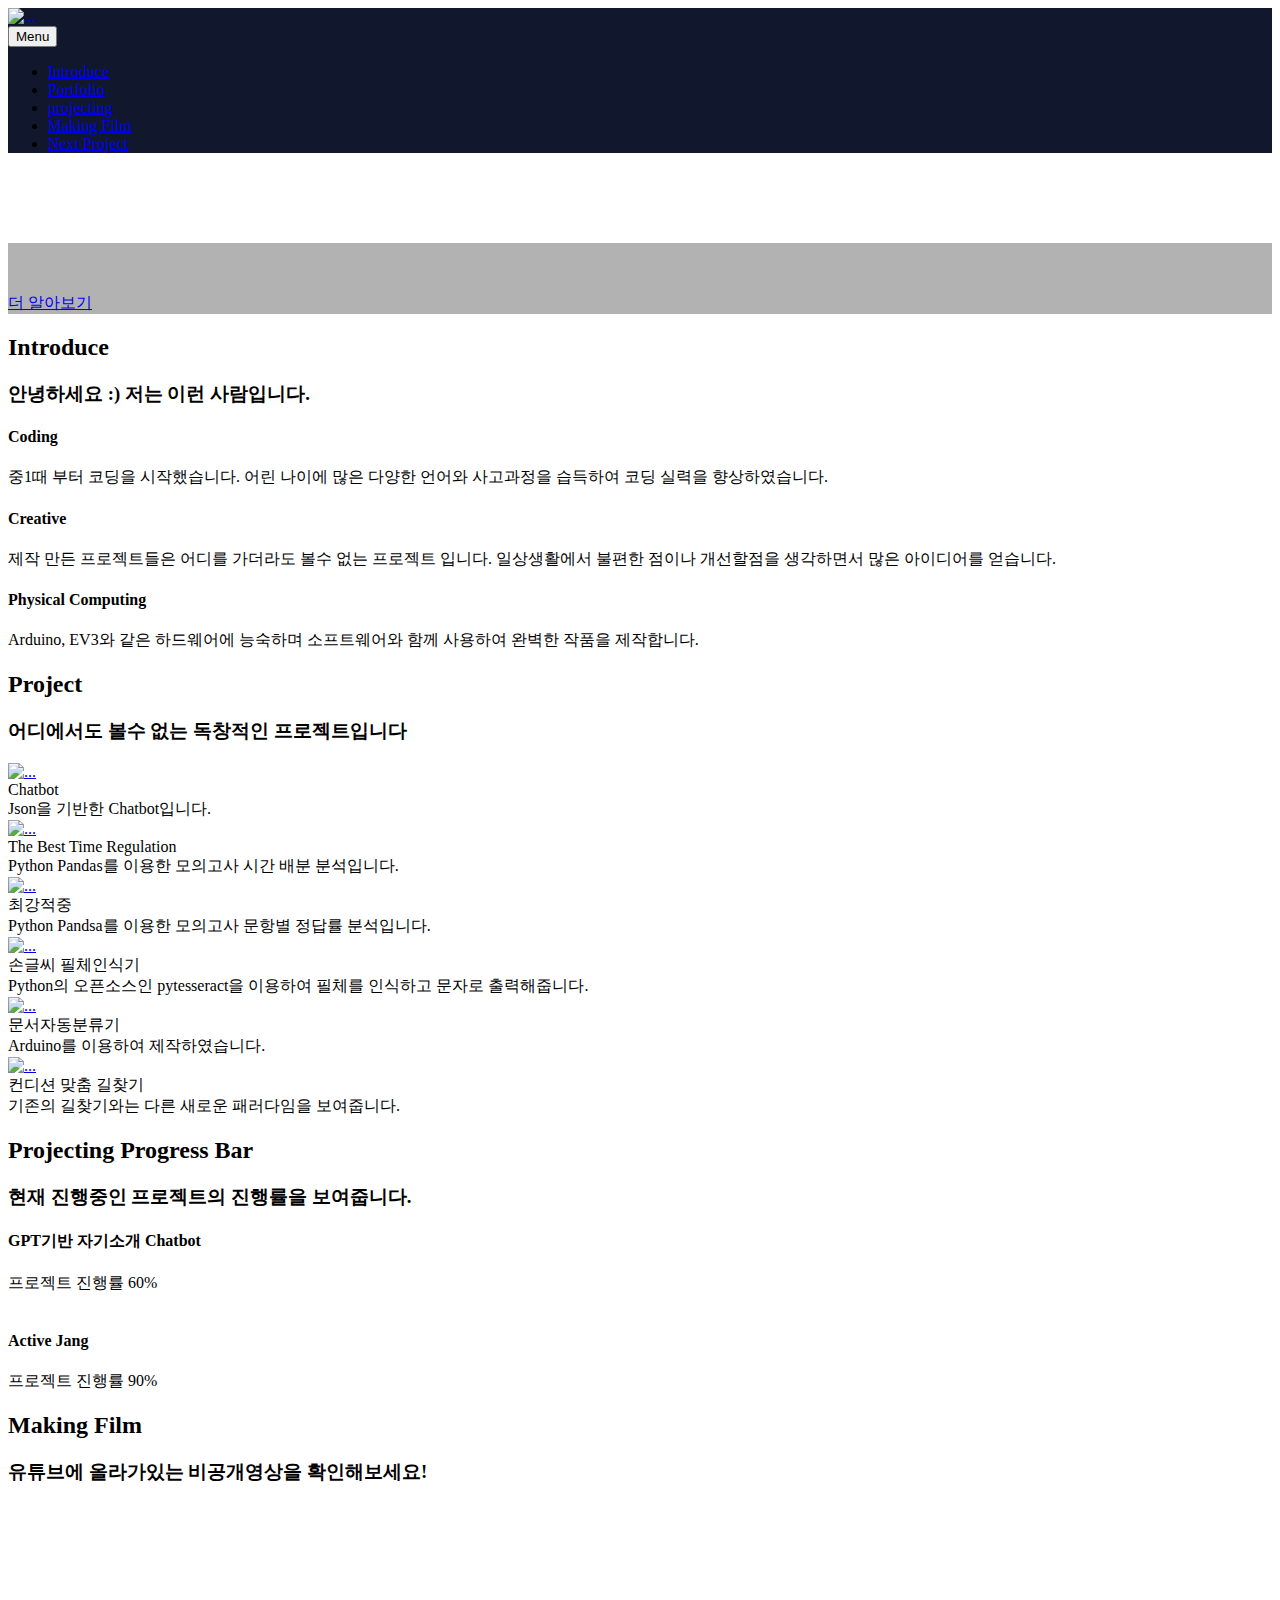
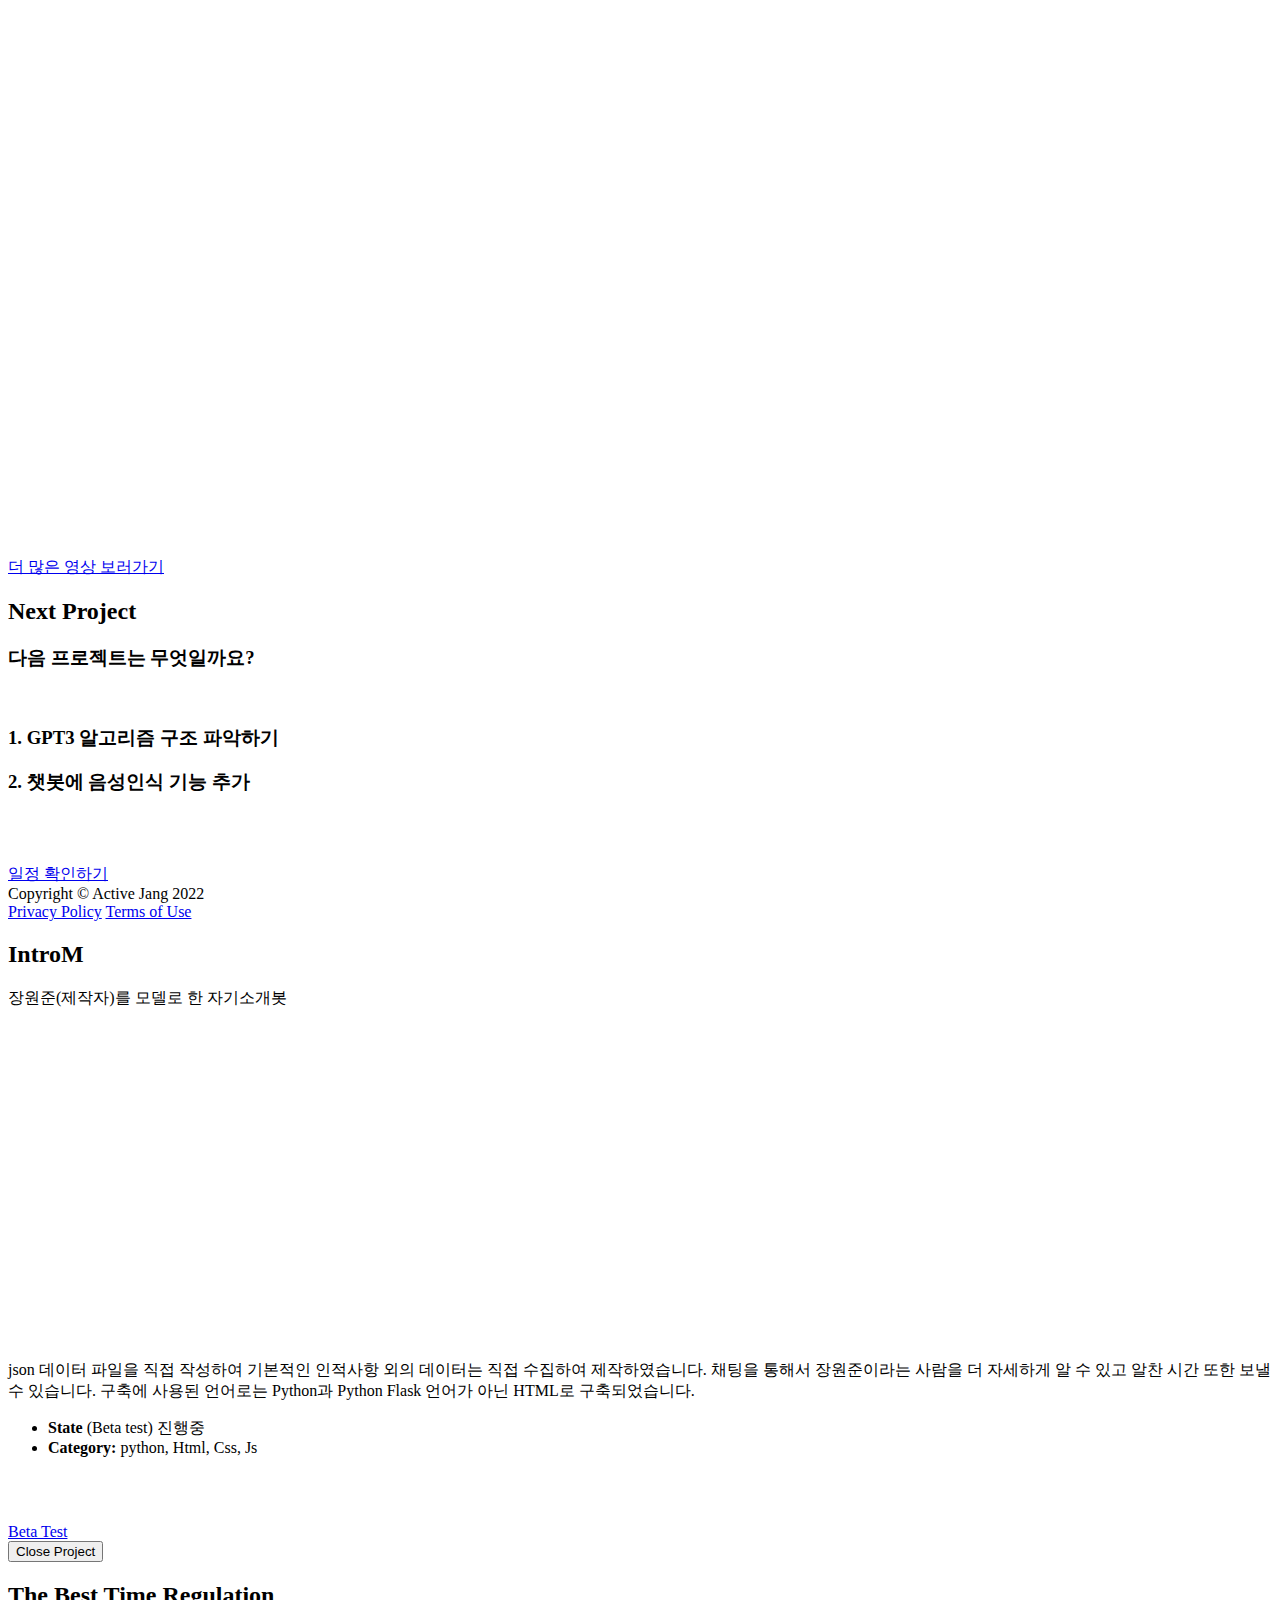
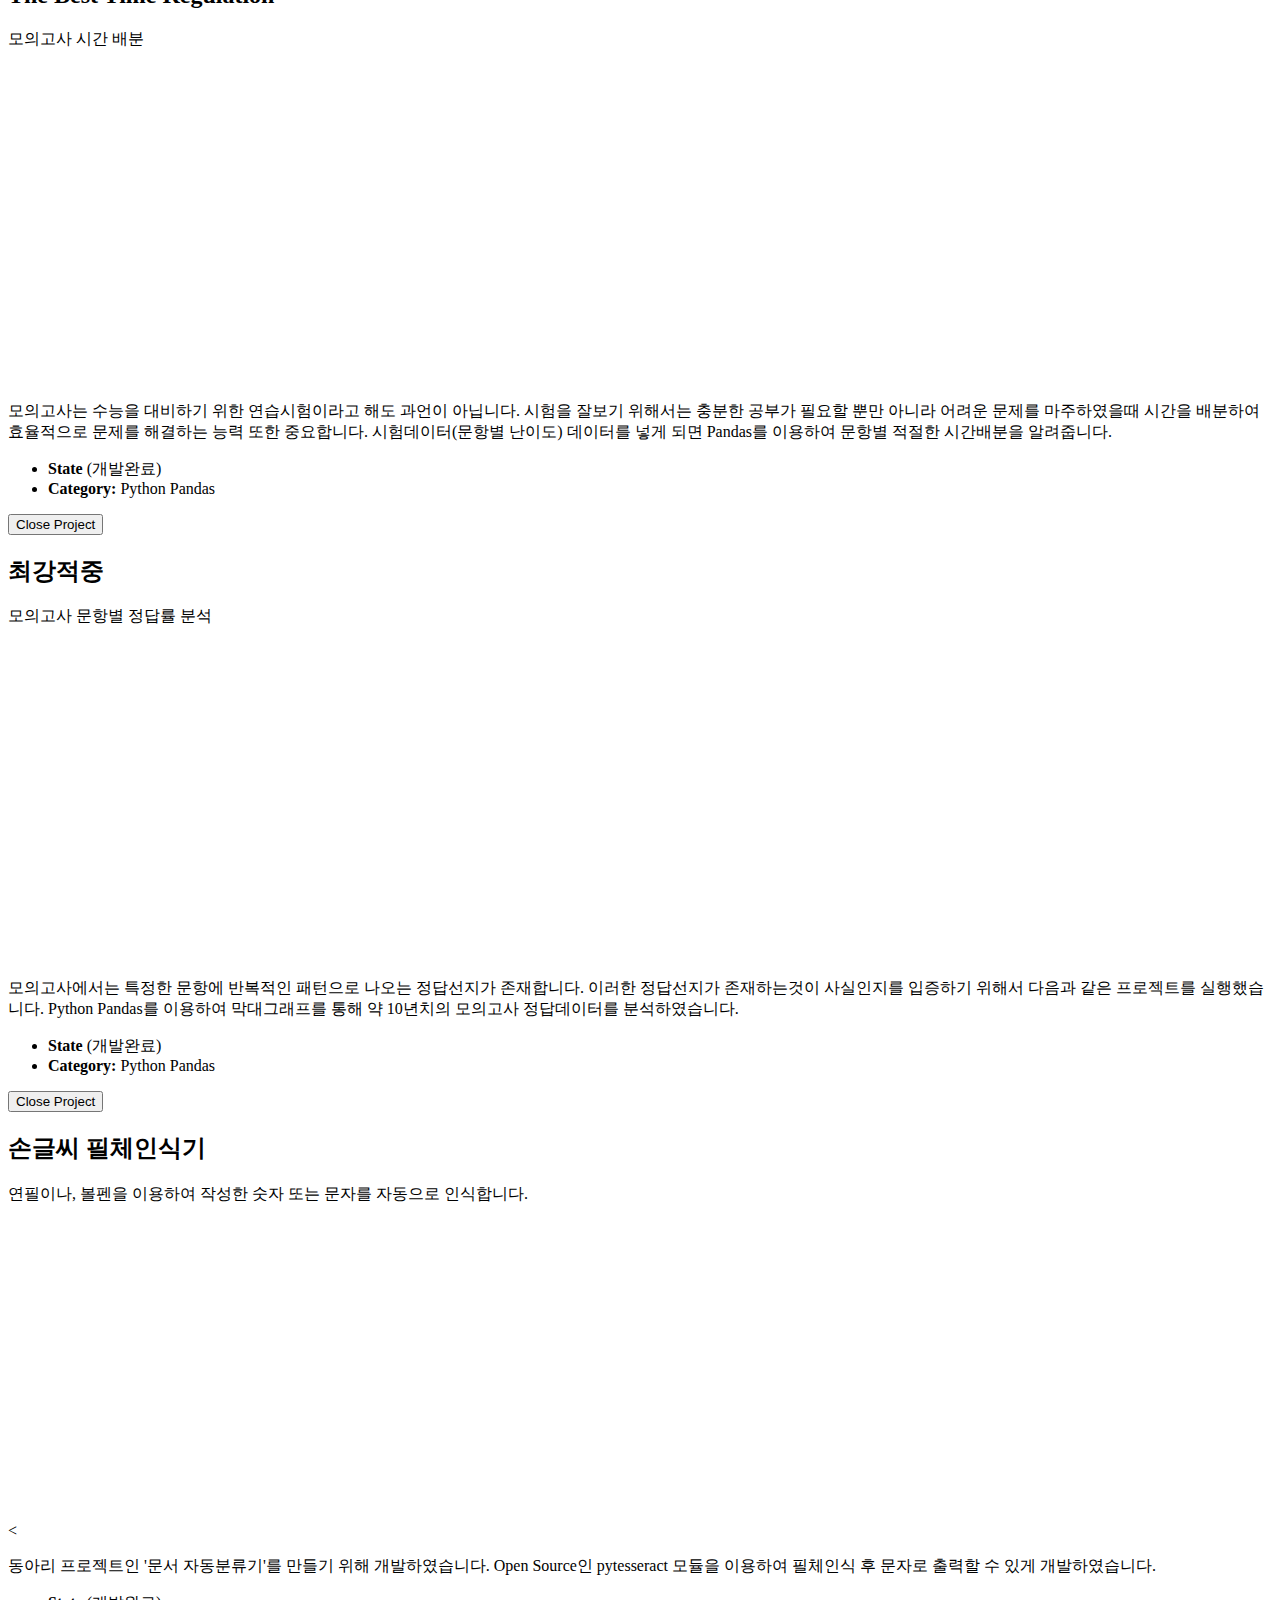
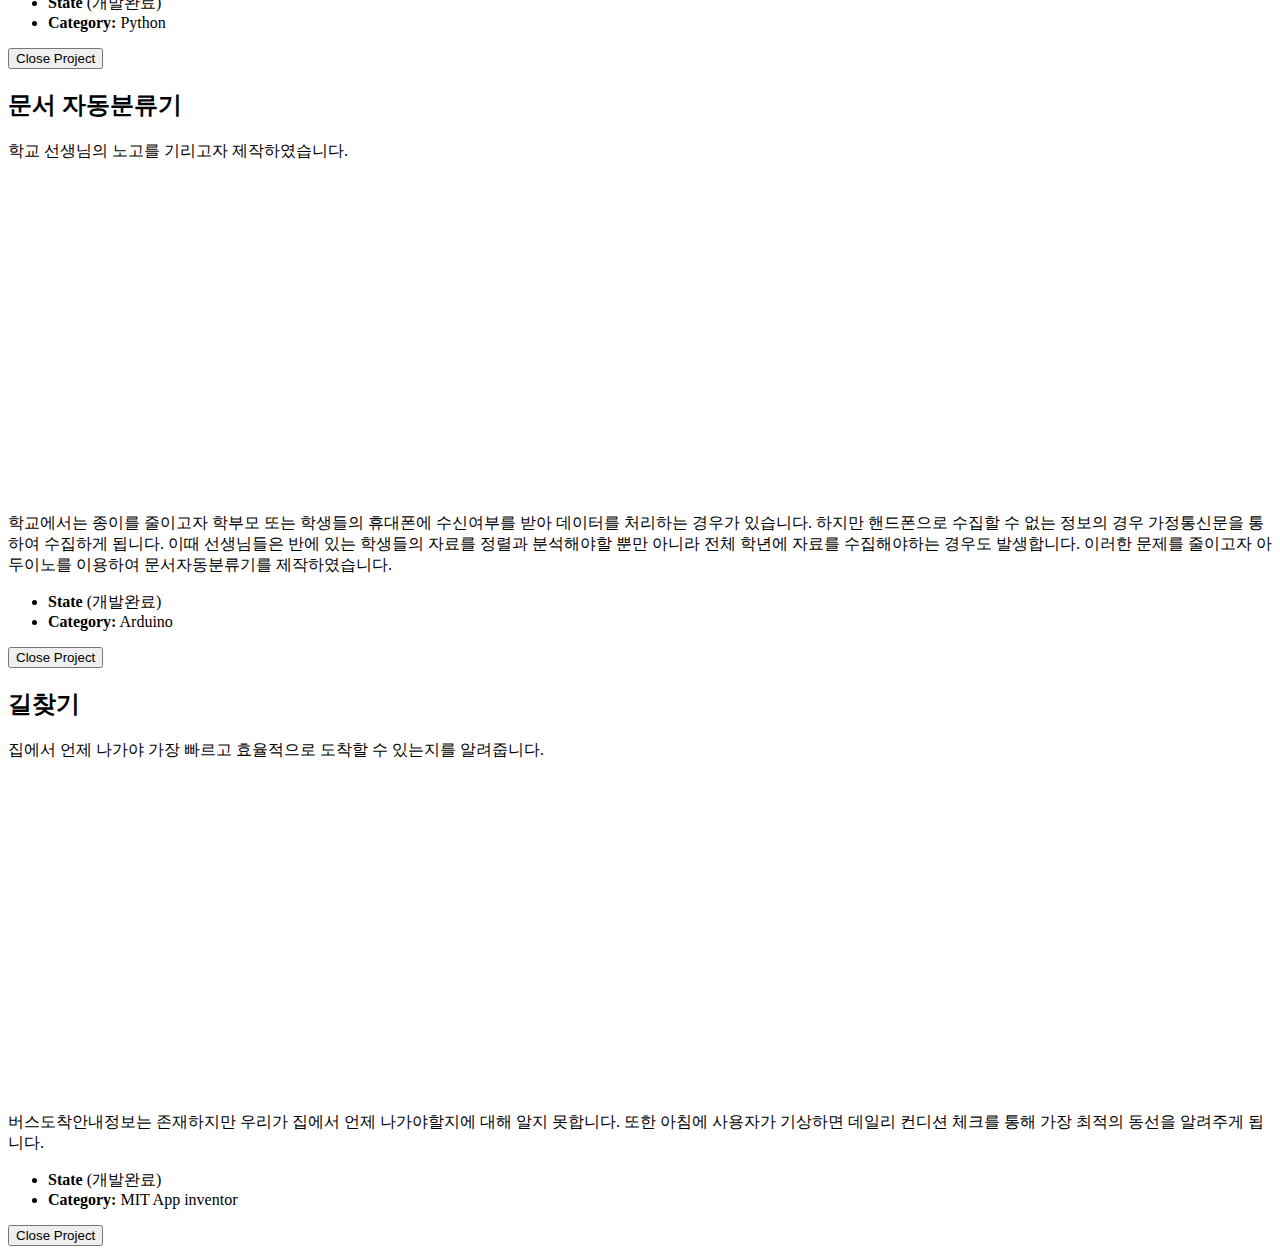
==== index.html @ ab9c8705 "wonjun chatbot 베타 버전 링크 버튼 추가 및 설정" ====
<!DOCTYPE html>
<html lang="en">
    <head>
        <meta charset="utf-8" />
        <meta name="viewport" content="width=device-width, initial-scale=1, shrink-to-fit=no" />
        <meta name="description" content="" />
        <meta name="author" content="" />
        <title>Active Jang</title>
        <!-- Favicon-->
        <link rel="icon" type="image/x-icon" href="wonjun_logo.png" />
        <!-- Font Awesome icons (free version)-->
        <script src="https://use.fontawesome.com/releases/v6.1.0/js/all.js" crossorigin="anonymous"></script>
        <!-- Google fonts-->
        <link href="https://fonts.googleapis.com/css?family=Montserrat:400,700" rel="stylesheet" type="text/css" />
        <link href="https://fonts.googleapis.com/css?family=Roboto+Slab:400,100,300,700" rel="stylesheet" type="text/css" />
        <!-- Core theme CSS (includes Bootstrap)-->
        <link href="styles.css" rel="stylesheet" />
    </head>
    <body id="page-top">
        <!-- Navigation-->
        <nav class="navbar navbar-expand-lg navbar-dark fixed-top" style="background-color: rgb(17, 24, 46);" id="mainNav">
            <a class="navbar-brand" href="#page-top"><img src="wonjun.png" alt="..." style="height:80px;"/></a>
            <div class="container">
                <button class="navbar-toggler" type="button" data-bs-toggle="collapse" data-bs-target="#navbarResponsive" aria-controls="navbarResponsive" aria-expanded="false" aria-label="Toggle navigation">
                    Menu
                    <i class="fas fa-bars ms-1"></i>
                </button>
                <div class="collapse navbar-collapse" id="navbarResponsive">
                    <ul class="navbar-nav text-uppercase ms-auto py-4 py-lg-0">
                        <li class="nav-item"><a class="nav-link" href="#Introduce">Introduce</a></li>
                        <li class="nav-item"><a class="nav-link" href="#portfolio">Portfolio</a></li>
                        <li class="nav-item"><a class="nav-link" href="#Projecting">projecting</a></li>
                        <li class="nav-item"><a class="nav-link" href="#Youtube">Making Film</a></li>
                        <li class="nav-item"><a class="nav-link" href="#Schedule">Next Project</a></li>
                    </ul>
                </div>
            </div>
        </nav>
        <!-- Masthead-->
        <header class="masthead" style="background-image: linear-gradient( rgba(0, 0, 0, 0.3), rgba(0, 0, 0, 0.3) ),url(img/header.jpg); margin-top:90px;">
            <div class="container">
                <div class="masthead-heading text-uppercase" style="padding-top: 50px;"></div>
                <a class="btn btn-primary btn-xl text-uppercase" href="#Introduce">더 알아보기</a>
            </div>
        </header>
        <!-- Introduce-->
        <section class="page-section" id="Introduce">
            <div class="container">
                <div class="text-center">
                    <h2 class="section-heading text-uppercase">Introduce</h2>
                    <h3 class="section-subheading text-muted">안녕하세요 :) 저는 이런 사람입니다.</h3>
                </div>
                <div class="row text-center">
                    <div class="col-md-4">
                        <span class="fa-stack fa-4x">
                            <i class="fa-solid fa-computer"></i>
                        </span>
                        <h4 class="my-3">Coding</h4>
                        <p class="text-muted">중1때 부터 코딩을 시작했습니다. 어린 나이에 많은 다양한 언어와 사고과정을 습득하여 코딩 실력을 향상하였습니다.</p>
                    </div>
                    <div class="col-md-4">
                        <span class="fa-stack fa-4x">
                            <i class="fa-sharp fa-solid fa-lightbulb"></i>
                        </span>
                        <h4 class="my-3">Creative</h4>
                        <p class="text-muted">제작 만든 프로젝트들은 어디를 가더라도 볼수 없는 프로젝트 입니다. 일상생활에서 불편한 점이나 개선할점을 생각하면서 많은 아이디어를 얻습니다.</p>
                    </div>
                    <div class="col-md-4">
                        <span class="fa-stack fa-4x">
                            <i class="fa-solid fa-microchip"></i>
                        </span>
                        <h4 class="my-3">Physical Computing</h4>
                        <p class="text-muted">Arduino, EV3와 같은 하드웨어에 능숙하며 소프트웨어와 함께 사용하여 완벽한 작품을 제작합니다.</p>
                    </div>
                </div>
            </div>
        </section>
        <!-- Portfolio Grid-->
        <section class="page-section bg-light" id="portfolio">
            <div class="container">
                <div class="text-center">
                    <h2 class="section-heading text-uppercase">Project</h2>
                    <h3 class="section-subheading text-muted">어디에서도 볼수 없는 독창적인 프로젝트입니다</h3>
                </div>
                <div class="row">
                    <div class="col-lg-4 col-sm-6 mb-4">
                        <!-- Portfolio item 1-->
                        <div class="portfolio-item">
                            <a class="portfolio-link" data-bs-toggle="modal" href="#portfolioModal1">
                                <div class="portfolio-hover">
                                    <div class="portfolio-hover-content"><i class="fas fa-plus fa-3x"></i></div>
                                </div>
                                <img class="img-fluid" src="img/portfolio/1.jpg" alt="..." />
                            </a>
                            <div class="portfolio-caption">
                                <div class="portfolio-caption-heading">Chatbot</div>
                                <div class="portfolio-caption-subheading text-muted">Json을 기반한 Chatbot입니다.</div>
                            </div>
                        </div>
                    </div>
                    <div class="col-lg-4 col-sm-6 mb-4">
                        <!-- Portfolio item 2-->
                        <div class="portfolio-item">
                            <a class="portfolio-link" data-bs-toggle="modal" href="#portfolioModal2">
                                <div class="portfolio-hover">
                                    <div class="portfolio-hover-content"><i class="fas fa-plus fa-3x"></i></div>
                                </div>
                                <img class="img-fluid" src="img/portfolio/2.jpg" alt="..." />
                            </a>
                            <div class="portfolio-caption">
                                <div class="portfolio-caption-heading">The Best Time Regulation</div>
                                <div class="portfolio-caption-subheading text-muted">Python Pandas를 이용한 모의고사 시간 배분 분석입니다.</div>
                            </div>
                        </div>
                    </div>
                    <div class="col-lg-4 col-sm-6 mb-4">
                        <!-- Portfolio item 3-->
                        <div class="portfolio-item">
                            <a class="portfolio-link" data-bs-toggle="modal" href="#portfolioModal3">
                                <div class="portfolio-hover">
                                    <div class="portfolio-hover-content"><i class="fas fa-plus fa-3x"></i></div>
                                </div>
                                <img class="img-fluid" src="img/portfolio/3.jpg" alt="..." />
                            </a>
                            <div class="portfolio-caption">
                                <div class="portfolio-caption-heading">최강적중</div>
                                <div class="portfolio-caption-subheading text-muted">Python Pandsa를 이용한 모의고사 문항별 정답률 분석입니다.</div>
                            </div>
                        </div>
                    </div>
                    <div class="col-lg-4 col-sm-6 mb-4 mb-lg-0">
                        <!-- Portfolio item 4-->
                        <div class="portfolio-item">
                            <a class="portfolio-link" data-bs-toggle="modal" href="#portfolioModal4">
                                <div class="portfolio-hover">
                                    <div class="portfolio-hover-content"><i class="fas fa-plus fa-3x"></i></div>
                                </div>
                                <img class="img-fluid" src="img/portfolio/4.jpg" alt="..." />
                            </a>
                            <div class="portfolio-caption">
                                <div class="portfolio-caption-heading">손글씨 필체인식기</div>
                                <div class="portfolio-caption-subheading text-muted">Python의 오픈소스인 pytesseract을 이용하여 필체를 인식하고 문자로 출력해줍니다.</div>
                            </div>
                        </div>
                    </div>
                    <div class="col-lg-4 col-sm-6 mb-4 mb-sm-0">
                        <!-- Portfolio item 5-->
                        <div class="portfolio-item">
                            <a class="portfolio-link" data-bs-toggle="modal" href="#portfolioModal5">
                                <div class="portfolio-hover">
                                    <div class="portfolio-hover-content"><i class="fas fa-plus fa-3x"></i></div>
                                </div>
                                <img class="img-fluid" src="img/portfolio/5.jpg" alt="..." />
                            </a>
                            <div class="portfolio-caption">
                                <div class="portfolio-caption-heading">문서자동분류기</div>
                                <div class="portfolio-caption-subheading text-muted">Arduino를 이용하여 제작하였습니다.</div>
                            </div>
                        </div>
                    </div>
                    <div class="col-lg-4 col-sm-6">
                        <!-- Portfolio item 6-->
                        <div class="portfolio-item">
                            <a class="portfolio-link" data-bs-toggle="modal" href="#portfolioModal6">
                                <div class="portfolio-hover">
                                    <div class="portfolio-hover-content"><i class="fas fa-plus fa-3x"></i></div>
                                </div>
                                <img class="img-fluid" src="img/portfolio/6.jpg" alt="..." />
                            </a>
                            <div class="portfolio-caption">
                                <div class="portfolio-caption-heading">컨디션 맞춤 길찾기</div>
                                <div class="portfolio-caption-subheading text-muted">기존의 길찾기와는 다른 새로운 패러다임을 보여줍니다.</div>
                            </div>
                        </div>
                    </div>
                </div>
            </div>
        </section>
       
        <!--Projecting-->
        <section class="page-section" id="Projecting">
        <div class="text-center">
            <div class="container">
                <h2 class="section-heading text-uppercase">Projecting Progress Bar</h2>
                <h3 class="section-subheading text-muted">현재 진행중인 프로젝트의 진행률을 보여줍니다.</h3>
                <h4 class="my-3">GPT기반 자기소개 Chatbot</h4>
                <div class="progress">
                  <div class="progress-bar progress-bar-striped active" role="progressbar" aria-valuenow="60" aria-valuemin="0" aria-valuemax="100" style="width:60%">
                    프로젝트 진행률 60%
                  </div>
                </div>
              </div>
            </div>
        
            <!--간격조절용 투명블럭 삽입-->
            <table width="10"><tbody><tr><td width="10" height="10" ></tr></tbody></table> 
        <div class="text-center">
                <div class="container">
                    <h4 class="my-3">Active Jang</h4>
                    <div class="progress">
                      <div class="progress-bar progress-bar-striped active" role="progressbar" aria-valuenow="90" aria-valuemin="0" aria-valuemax="100" style="width:90%">
                        프로젝트 진행률 90%
                      </div>
                    </div>
                  </div>
                </div>
        </section>
    
        <!--Making Film-->
        <section class="page-section bg-light" id="Youtube">
            <div class="text-center">
                <div class="container">
                    <h2 class="my-3">Making Film</h2>
                    <h3 class="section-subheading text-muted">유튜브에 올라가있는 비공개영상을 확인해보세요!</h3> 
                    <iframe width="960" height="600" src="https://www.youtube.com/embed/Z-YYnMnHJx0" title="YouTube video player" frameborder="0" allow="accelerometer; autoplay; clipboard-write; encrypted-media; gyroscope; picture-in-picture; web-share" allowfullscreen></iframe>
                </div>
            </div>
            <div class="container">
                <div class="text-center">
                    <div class="masthead-heading text-uppercase" style="padding-top: 50px;"></div>
                    <a class="btn btn-primary btn-xl text-uppercase" href="https://youtube.com/playlist?list=PLxdxzl8yb8vx8-7C0-GMk5qx7IYs1nNMx" target="blank">더 많은 영상 보러가기</a>
                 </div>
            </div>
         </section>
      


         <!--schedule-->
                <section class="page-section bg-light" id="Schedule">
                    <div class="text-center">
                        <div class="container">
                            <h2 class="my-3">Next Project</h2>
                            <h3 class="section-subheading text-muted">다음 프로젝트는 무엇일까요?</h3> 
                            <table width="10"><tbody><tr><td width="10" height="10" ></tr></tbody></table> 
                            <h3 class="my-3">1. GPT3 알고리즘 구조 파악하기</h3>
                            <h3 class="my-3">2. 챗봇에 음성인식 기능 추가</h3>
                        </div>
                    <div class="text-center">
                        <div class="masthead-heading text-uppercase" style="padding-top: 50px;"></div>
                        <a class="btn btn-primary btn-xl text-uppercase" href="https://www.instagram.com/developer_wonjunjang/" target="blank">일정 확인하기</a>
                    </div>
                </div>
            

     </section>
        
        <!-- 맨밑에-->
        <footer class="footer py-4">
            <div class="container">
                <div class="row align-items-center">
                    <div class="col-lg-4 text-lg-start">Copyright &copy; Active Jang 2022</div>
                        <div class="col-lg-4 text-lg-end">
                            <a class="link-dark text-decoration-none me-3" href="#!">Privacy Policy</a>
                            <a class="link-dark text-decoration-none" href="#!">Terms of Use</a>
                        </div>
                </div>
            </div>
        </footer>





        <!-- 포트폴리오 상세모델 Modals-->
        <!-- Portfolio item 1 modal popup-->
        <div class="portfolio-modal modal fade" id="portfolioModal1" tabindex="-1" role="dialog" aria-hidden="true">
            <div class="modal-dialog">
                <div class="modal-content">
                    <div class="close-modal" data-bs-dismiss="modal"><i class="fa-solid fa-xmark"></i></div>
                    <div class="container">
                        <div class="row justify-content-center">
                            <div class="col-lg-8">
                                <div class="modal-body">
                                    <!-- Project details-->
                                    <h2 class="text-uppercase">IntroM</h2>
                                    <p class="item-intro text-muted">장원준(제작자)를 모델로 한 자기소개봇</p>
                                    <iframe width="560" height="315" src="https://www.youtube.com/embed/MR8uX1HYe8M" title="YouTube video player" frameborder="0" allow="accelerometer; autoplay; clipboard-write; encrypted-media; gyroscope; picture-in-picture; web-share" allowfullscreen></iframe>
                                    <p>json 데이터 파일을 직접 작성하여 기본적인 인적사항 외의 데이터는 직접 수집하여 제작하였습니다. 채팅을 통해서 장원준이라는 사람을 더 자세하게 알 수 있고 알찬 시간 또한 보낼 수 있습니다. 구축에 사용된 언어로는 Python과 Python Flask 언어가 아닌 HTML로 구축되었습니다.</p>
                                    <ul class="list-inline">
                                        <li>
                                            <strong>State</strong>
                                            (Beta test) 진행중
                                        </li>
                                        <li>
                                            <strong>Category:</strong>
                                            python, Html, Css, Js 
                                        </li>
                                    </ul>
                                        <div class="text-center">
                                            <div class="masthead-heading text-uppercase" style="padding-top: 50px;"></div>
                                            <a class="btn btn-primary btn-xl text-uppercase" href="http://wonjunchatbot.n-e.kr/chatbot" target="blank">Beta Test</a>
                                        </div>
                                    <button class="btn btn-primary btn-xl text-uppercase" data-bs-dismiss="modal" type="button">
                                        <i class="fas fa-xmark me-1"></i>
                                        Close Project
                                    </button>
                                </div>
                            </div>
                        </div>
                    </div>
                </div>
            </div>
        </div>
        <!-- Portfolio item 2 modal popup-->
        <div class="portfolio-modal modal fade" id="portfolioModal2" tabindex="-1" role="dialog" aria-hidden="true">
            <div class="modal-dialog">
                <div class="modal-content">
                    <div class="close-modal" data-bs-dismiss="modal"><i class="fa-solid fa-xmark"></i></div>
                    <div class="container">
                        <div class="row justify-content-center">
                            <div class="col-lg-8">
                                <div class="modal-body">
                                    <!-- Project details-->
                                    <h2 class="text-uppercase">The Best Time Regulation</h2>
                                    <p class="item-intro text-muted">모의고사 시간 배분</p>
                                    <iframe width="560" height="315" src="https://www.youtube.com/embed/G_x3k2TU-l8" title="YouTube video player" frameborder="0" allow="accelerometer; autoplay; clipboard-write; encrypted-media; gyroscope; picture-in-picture; web-share" allowfullscreen></iframe>
                                    <p>모의고사는 수능을 대비하기 위한 연습시험이라고 해도 과언이 아닙니다. 시험을 잘보기 위해서는 충분한 공부가 필요할 뿐만 아니라 어려운 문제를 마주하였을때 시간을 배분하여 효율적으로 문제를 해결하는 능력 또한 중요합니다. 시험데이터(문항별 난이도) 데이터를 넣게 되면 Pandas를 이용하여 문항별 적절한 시간배분을 알려줍니다.</p>
                                    <ul class="list-inline">
                                        <li>
                                            <strong>State</strong>
                                            (개발완료)
                                        </li>
                                        <li>
                                            <strong>Category:</strong>
                                            Python Pandas
                                        </li>
                                    </ul>
                                    <button class="btn btn-primary btn-xl text-uppercase" data-bs-dismiss="modal" type="button">
                                        <i class="fas fa-xmark me-1"></i>
                                        Close Project
                                    </button>
                                </div>
                            </div>
                        </div>
                    </div>
                </div>
            </div>
        </div>
        <!-- Portfolio item 3 modal popup-->
        <div class="portfolio-modal modal fade" id="portfolioModal3" tabindex="-1" role="dialog" aria-hidden="true">
            <div class="modal-dialog">
                <div class="modal-content">
                    <div class="close-modal" data-bs-dismiss="modal"><i class="fa-solid fa-xmark"></i></div>
                    <div class="container">
                        <div class="row justify-content-center">
                            <div class="col-lg-8">
                                <div class="modal-body">
                                    <!-- Project details-->
                                    <h2 class="text-uppercase">최강적중</h2>
                                    <p class="item-intro text-muted">모의고사 문항별 정답률 분석</p>
                                    <iframe width="560" height="315" src="https://www.youtube.com/embed/Cojy6xANZ1s" title="YouTube video player" frameborder="0" allow="accelerometer; autoplay; clipboard-write; encrypted-media; gyroscope; picture-in-picture; web-share" allowfullscreen></iframe>
                                    <p>모의고사에서는 특정한 문항에 반복적인 패턴으로 나오는 정답선지가 존재합니다. 이러한 정답선지가 존재하는것이 사실인지를 입증하기 위해서 다음과 같은 프로젝트를 실행했습니다. Python Pandas를 이용하여 막대그래프를 통해 약 10년치의 모의고사 정답데이터를 분석하였습니다.</p>
                                    <ul class="list-inline">
                                        <li>
                                            <strong>State</strong>
                                            (개발완료)
                                        </li>
                                        <li>
                                            <strong>Category:</strong>
                                            Python Pandas
                                        </li>
                                    </ul>
                                    <button class="btn btn-primary btn-xl text-uppercase" data-bs-dismiss="modal" type="button">
                                        <i class="fas fa-xmark me-1"></i>
                                        Close Project
                                    </button>
                                </div>
                            </div>
                        </div>
                    </div>
                </div>
            </div>
        </div>
        <!-- Portfolio item 4 modal popup-->
        <div class="portfolio-modal modal fade" id="portfolioModal4" tabindex="-1" role="dialog" aria-hidden="true">
            <div class="modal-dialog">
                <div class="modal-content">
                    <div class="close-modal" data-bs-dismiss="modal"><i class="fa-solid fa-xmark"></i></div>
                    <div class="container">
                        <div class="row justify-content-center">
                            <div class="col-lg-8">
                                <div class="modal-body">
                                    <!-- Project details-->
                                    <h2 class="text-uppercase">손글씨 필체인식기</h2>
                                    <p class="item-intro text-muted">연필이나, 볼펜을 이용하여 작성한 숫자 또는 문자를 자동으로 인식합니다.</p>
                                    <<iframe width="560" height="315" src="https://www.youtube.com/embed/i9JgDZdJtCM" title="YouTube video player" frameborder="0" allow="accelerometer; autoplay; clipboard-write; encrypted-media; gyroscope; picture-in-picture; web-share" allowfullscreen></iframe>
                                    <p>동아리 프로젝트인 '문서 자동분류기'를 만들기 위해 개발하였습니다. Open Source인 pytesseract 모듈을 이용하여 필체인식 후 문자로 출력할 수 있게 개발하였습니다.</p>
                                    <ul class="list-inline">
                                        <li>
                                            <strong>State</strong>
                                            (개발완료)
                                        </li>
                                        <li>
                                            <strong>Category:</strong>
                                            Python 
                                        </li>
                                    </ul>
                                    <button class="btn btn-primary btn-xl text-uppercase" data-bs-dismiss="modal" type="button">
                                        <i class="fas fa-xmark me-1"></i>
                                        Close Project
                                    </button>
                                </div>
                            </div>
                        </div>
                    </div>
                </div>
            </div>
        </div>
        <!-- Portfolio item 5 modal popup-->
        <div class="portfolio-modal modal fade" id="portfolioModal5" tabindex="-1" role="dialog" aria-hidden="true">
            <div class="modal-dialog">
                <div class="modal-content">
                    <div class="close-modal" data-bs-dismiss="modal"><i class="fa-solid fa-xmark"></i></div>
                    <div class="container">
                        <div class="row justify-content-center">
                            <div class="col-lg-8">
                                <div class="modal-body">
                                    <!-- Project details-->
                                    <h2 class="text-uppercase">문서 자동분류기</h2>
                                    <p class="item-intro text-muted">학교 선생님의 노고를 기리고자 제작하였습니다.</p>
                                    <iframe width="560" height="315" src="https://www.youtube.com/embed/HlCABAGjXIU" title="YouTube video player" frameborder="0" allow="accelerometer; autoplay; clipboard-write; encrypted-media; gyroscope; picture-in-picture; web-share" allowfullscreen></iframe>
                                    <p>학교에서는 종이를 줄이고자 학부모 또는 학생들의 휴대폰에 수신여부를 받아 데이터를 처리하는 경우가 있습니다. 하지만 핸드폰으로 수집할 수 없는 정보의 경우 가정통신문을 통하여 수집하게 됩니다. 이때 선생님들은 반에 있는 학생들의 자료를 정렬과 분석해야할 뿐만 아니라 전체 학년에 자료를 수집해야하는 경우도 발생합니다. 이러한 문제를 줄이고자 아두이노를 이용하여 문서자동분류기를 제작하였습니다.  </p>
                                    <ul class="list-inline">
                                        <li>
                                            <strong>State</strong>
                                            (개발완료)
                                        </li>
                                        <li>
                                            <strong>Category:</strong>
                                            Arduino 
                                        </li>
                                    </ul>
                                    <button class="btn btn-primary btn-xl text-uppercase" data-bs-dismiss="modal" type="button">
                                        <i class="fas fa-xmark me-1"></i>
                                        Close Project
                                    </button>
                                </div>
                            </div>
                        </div>
                    </div>
                </div>
            </div>
        </div>
        <!-- Portfolio item 6 modal popup-->
        <div class="portfolio-modal modal fade" id="portfolioModal6" tabindex="-1" role="dialog" aria-hidden="true">
            <div class="modal-dialog">
                <div class="modal-content">
                    <div class="close-modal" data-bs-dismiss="modal"><i class="fa-solid fa-xmark"></i></div>
                    <div class="container">
                        <div class="row justify-content-center">
                            <div class="col-lg-8">
                                <div class="modal-body">
                                    <!-- Project details-->
                                    <h2 class="text-uppercase">길찾기</h2>
                                    <p class="item-intro text-muted">집에서 언제 나가야 가장 빠르고 효율적으로 도착할 수 있는지를 알려줍니다.</p>
                                    <iframe width="560" height="315" src="https://www.youtube.com/embed/qR0LgwXI3PM" title="YouTube video player" frameborder="0" allow="accelerometer; autoplay; clipboard-write; encrypted-media; gyroscope; picture-in-picture; web-share" allowfullscreen></iframe>
                                    <p>버스도착안내정보는 존재하지만 우리가 집에서 언제 나가야할지에 대해 알지 못합니다. 또한 아침에 사용자가 기상하면 데일리 컨디션 체크를 통해 가장 최적의 동선을 알려주게 됩니다.</p>
                                    <ul class="list-inline">
                                        <li>
                                            <strong>State</strong>
                                            (개발완료)
                                        </li>
                                        <li>
                                            <strong>Category:</strong>
                                            MIT App inventor 
                                        </li>
                                    </ul>
                                    <button class="btn btn-primary btn-xl text-uppercase" data-bs-dismiss="modal" type="button">
                                        <i class="fas fa-xmark me-1"></i>
                                        Close Project
                                    </button>
                                </div>
                            </div>
                        </div>
                    </div>
                </div>
            </div>
        </div>
        <!-- Bootstrap core JS-->
        <script src="https://cdn.jsdelivr.net/npm/bootstrap@5.1.3/dist/js/bootstrap.bundle.min.js"></script>
        <!-- Core theme JS-->
        <script src="js/scripts.js"></script>
        <!-- * * * * * * * * * * * * * * * * * * * * * * * * * * * * * * * * * * * * * * * *-->
        <!-- * *                               SB Forms JS                               * *-->
        <!-- * * Activate your form at https://startbootstrap.com/solution/contact-forms * *-->
        <!-- * * * * * * * * * * * * * * * * * * * * * * * * * * * * * * * * * * * * * * * *-->
        <script src="https://cdn.startbootstrap.com/sb-forms-latest.js"></script>
        



    

        
        <!--톡플러스-->
        <!-- Tocplus 15.1 -->
    <!-- Tocplus 15.1 -->
    <script type="text/javascript">
    tocplusTop=1150;
    tocplusLeft=5;
    tocplusMinimizedImage='http://kr07.tocplus007.com/img/minimized_ko.gif';
    tocplusHAlign='right';
    tocplusWidth=300;
    tocplusHeight=220;
    tocplusUserName='USER';
    tocplusFrameColor='#FFA500';
    tocplusFloatingWindow=true;
    var tocplusHost = (("https:" == document.location.protocol) ? "https://" : "http://");
    document.write(unescape("%"+"3Cscript src='" + tocplusHost + "kr07.tocplus007.com/chatLoader.do?userId=wonjujang' type='text/javascript'"+"%"+"3E"+"%"+"3C/script"+"%"+"3E"));
    </script>
    <!-- End of Tocplus -->
    
    <!-- End of Tocplus -->
    

    </body>
</html>
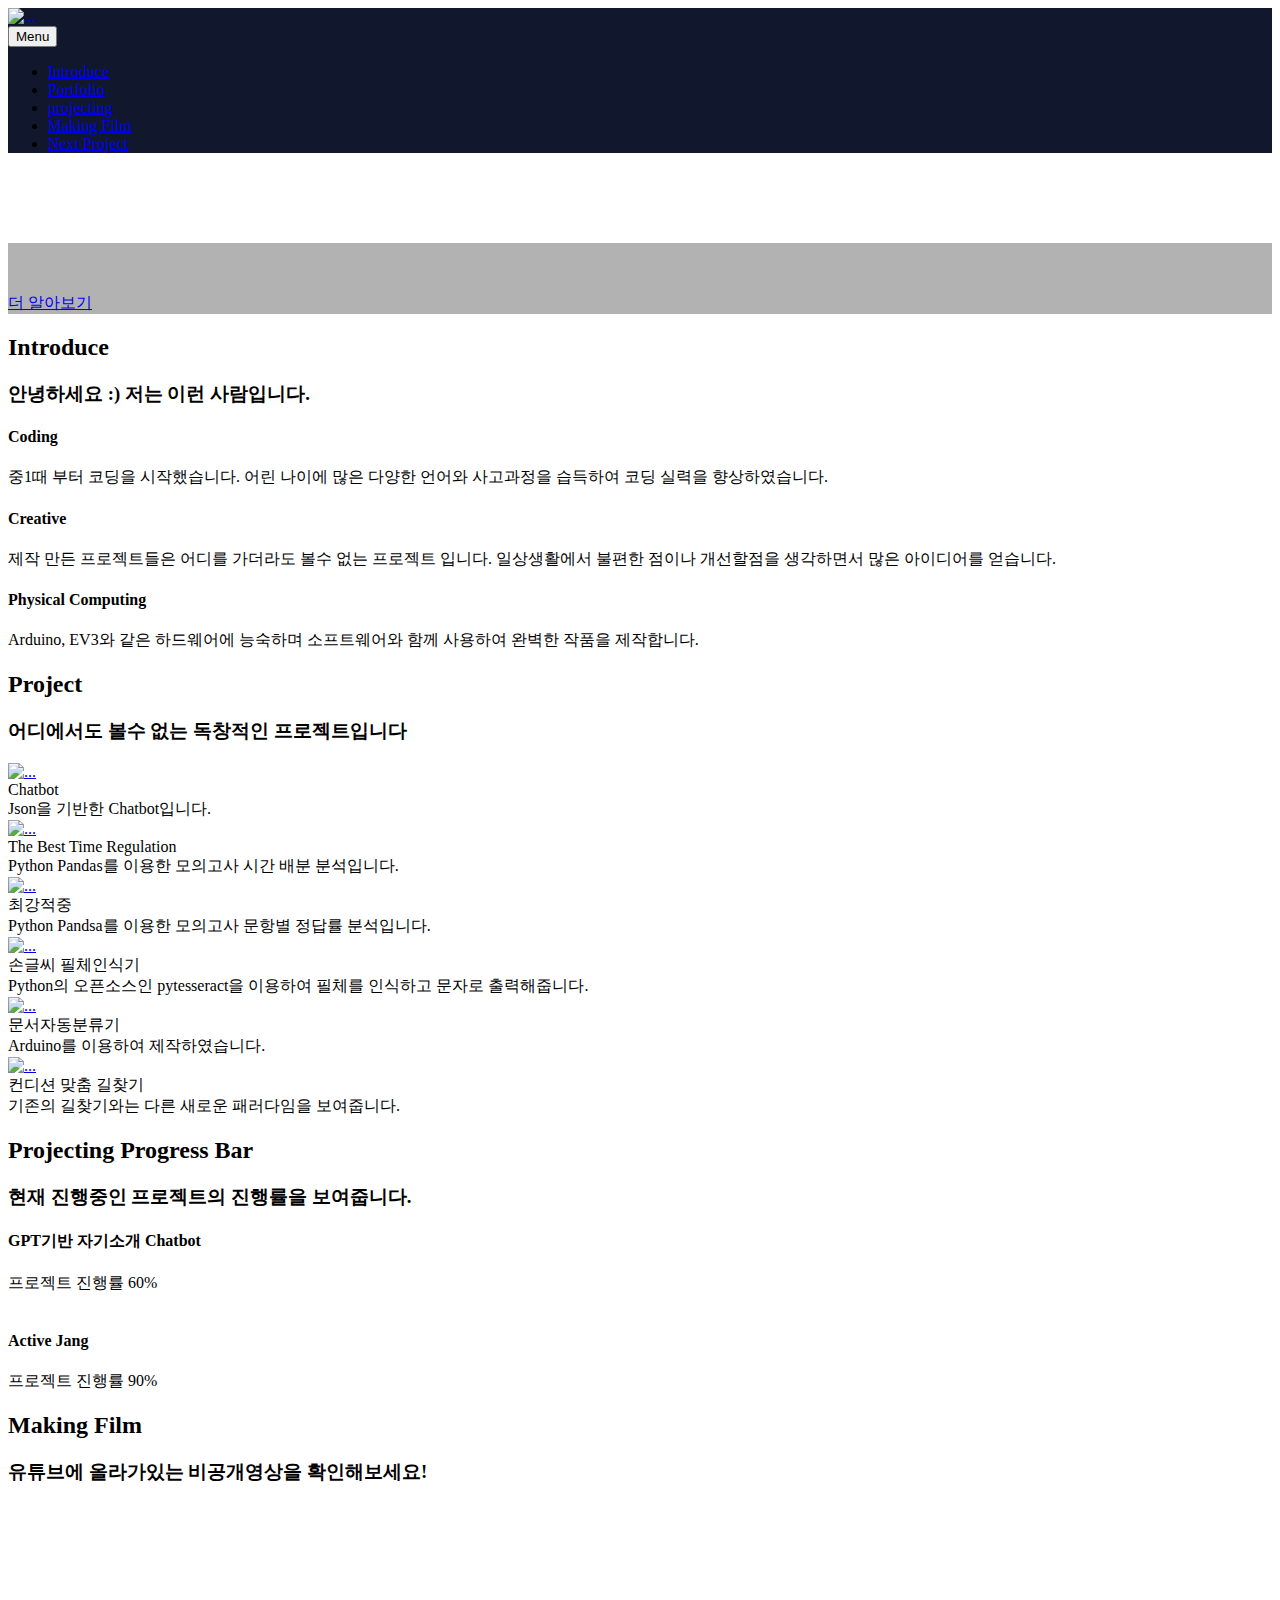
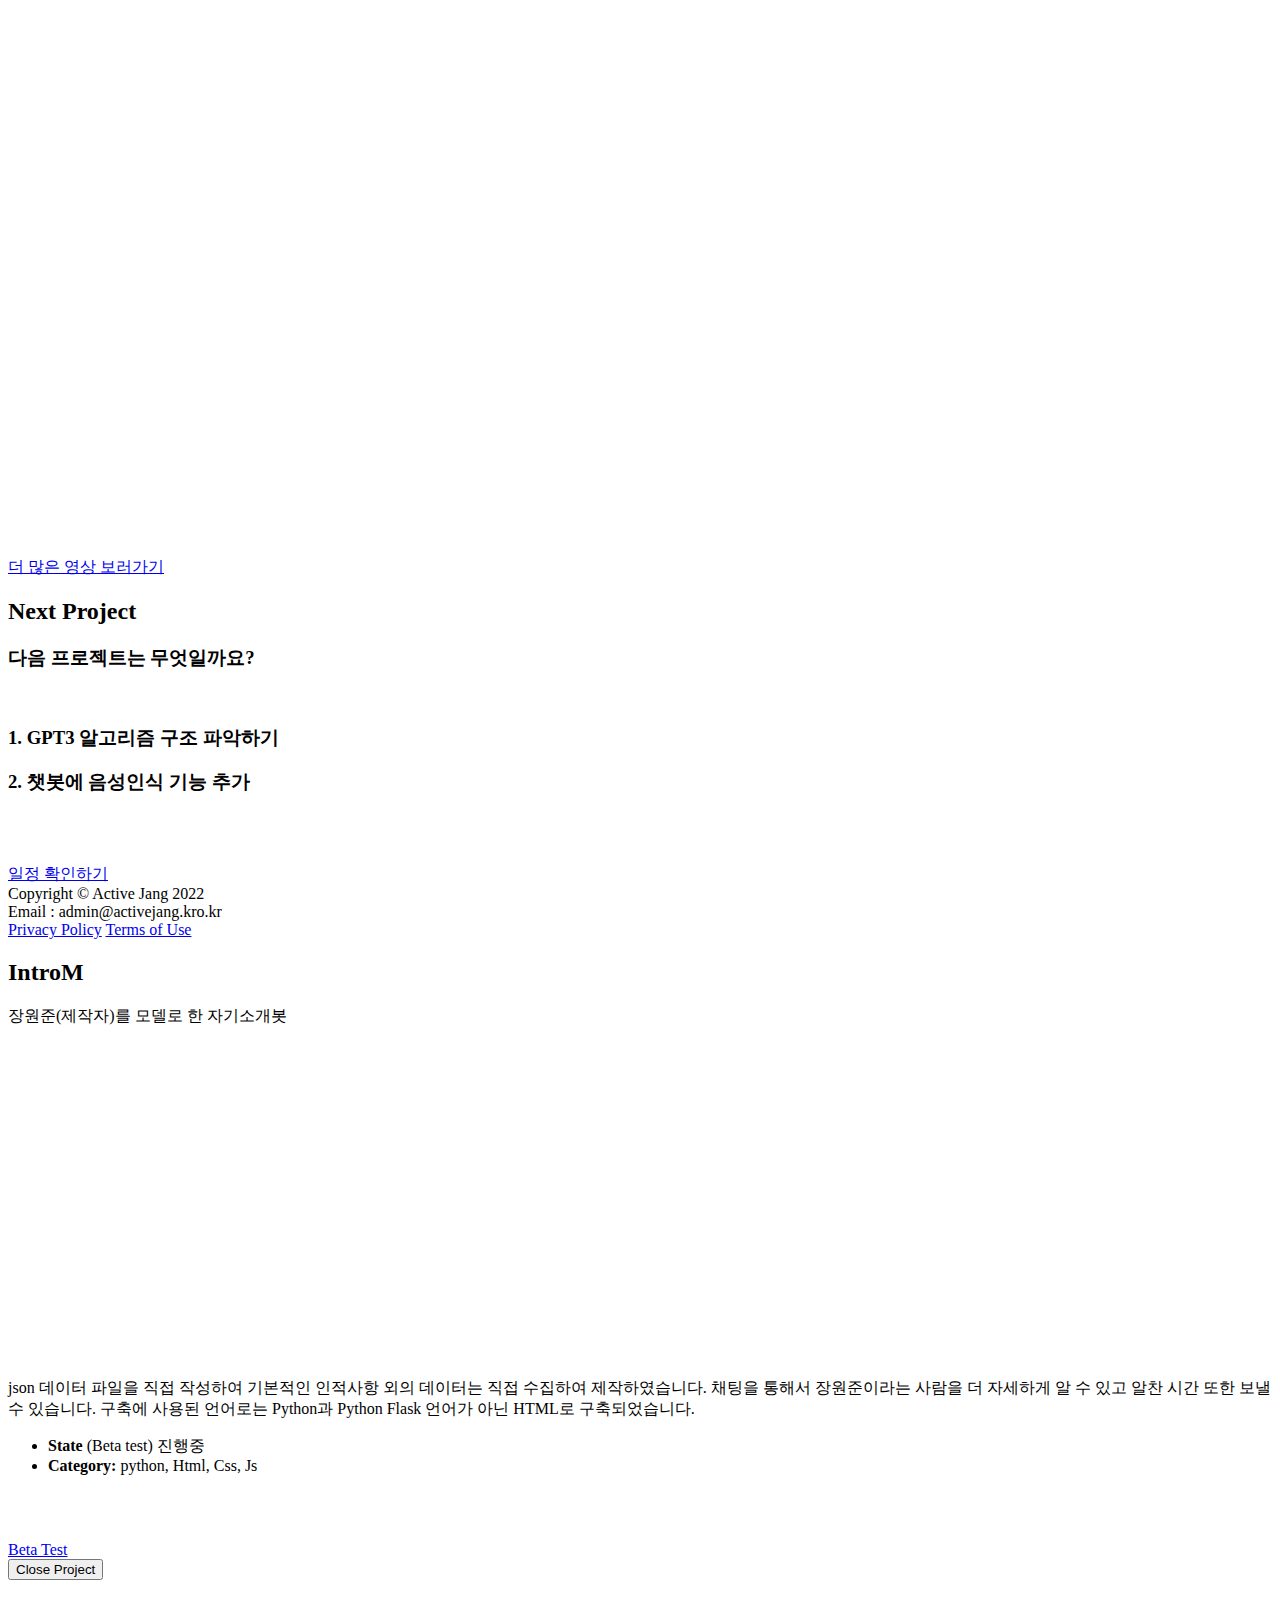
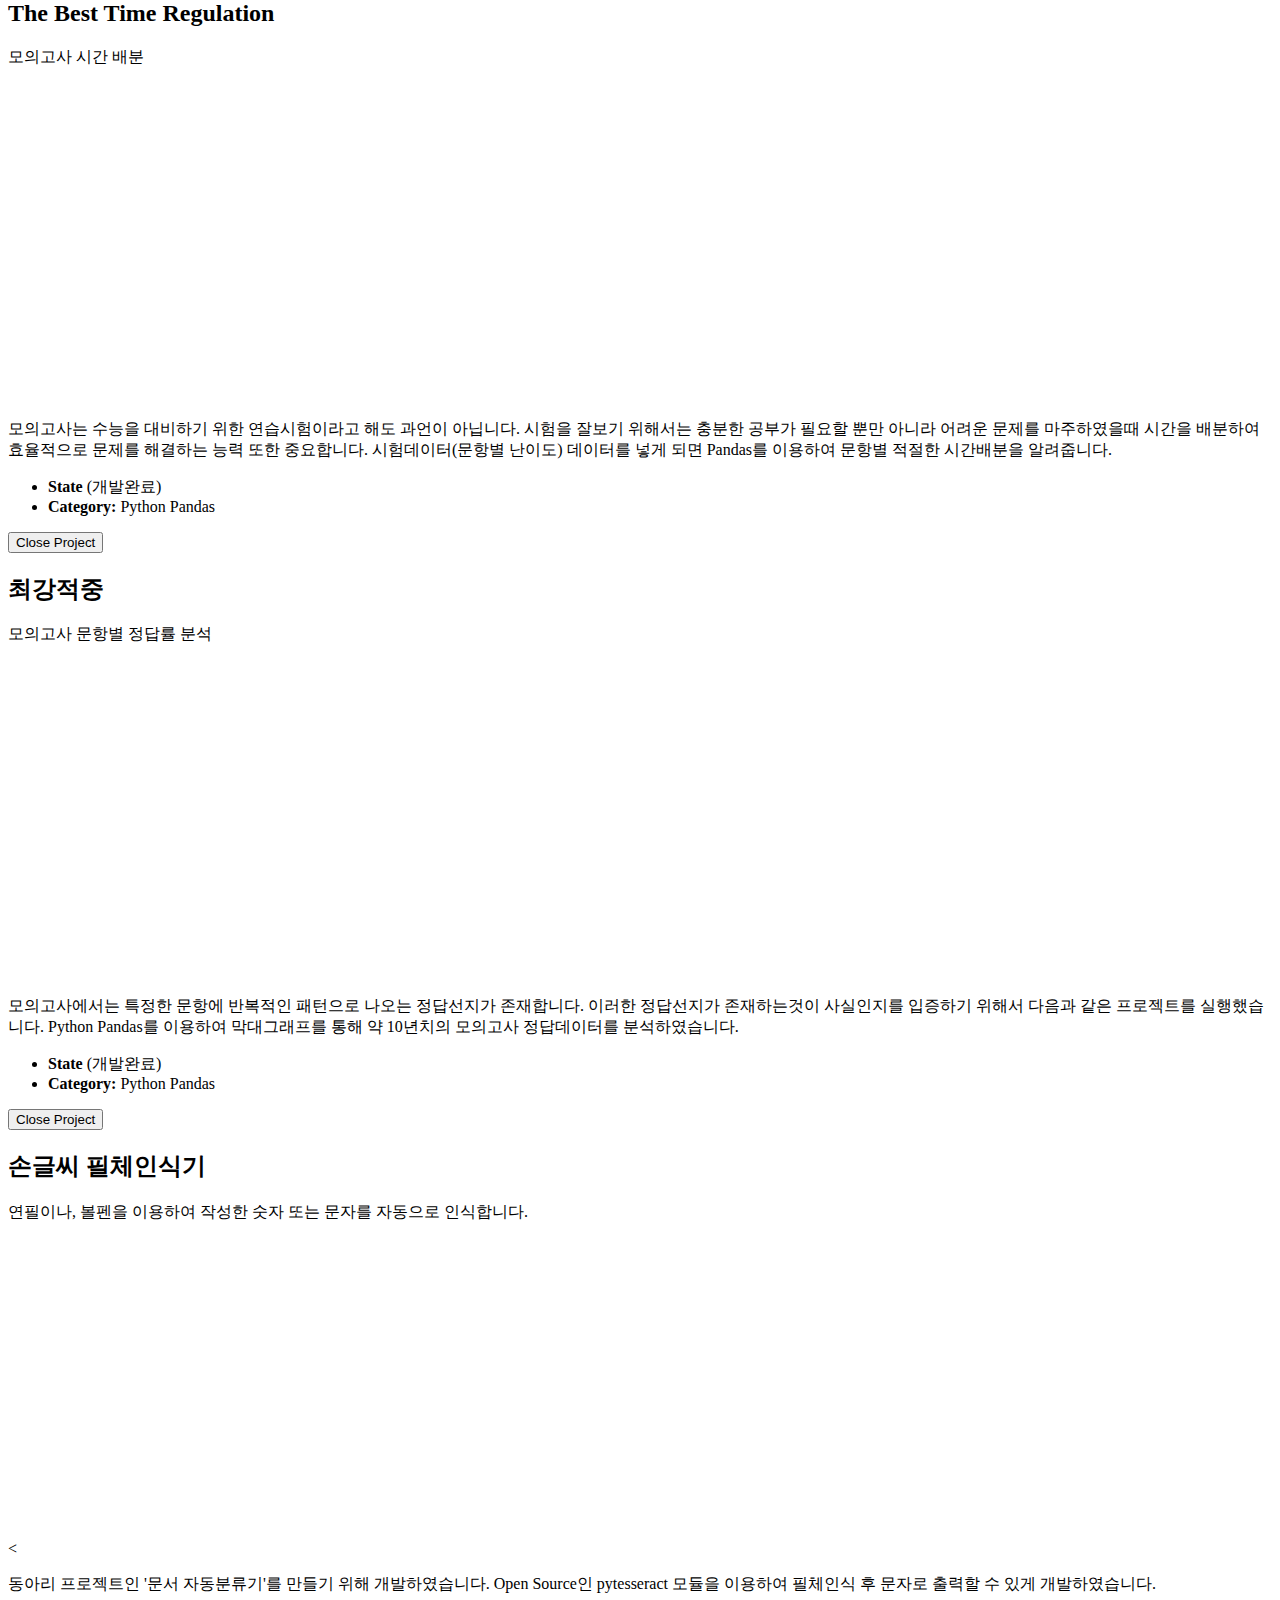
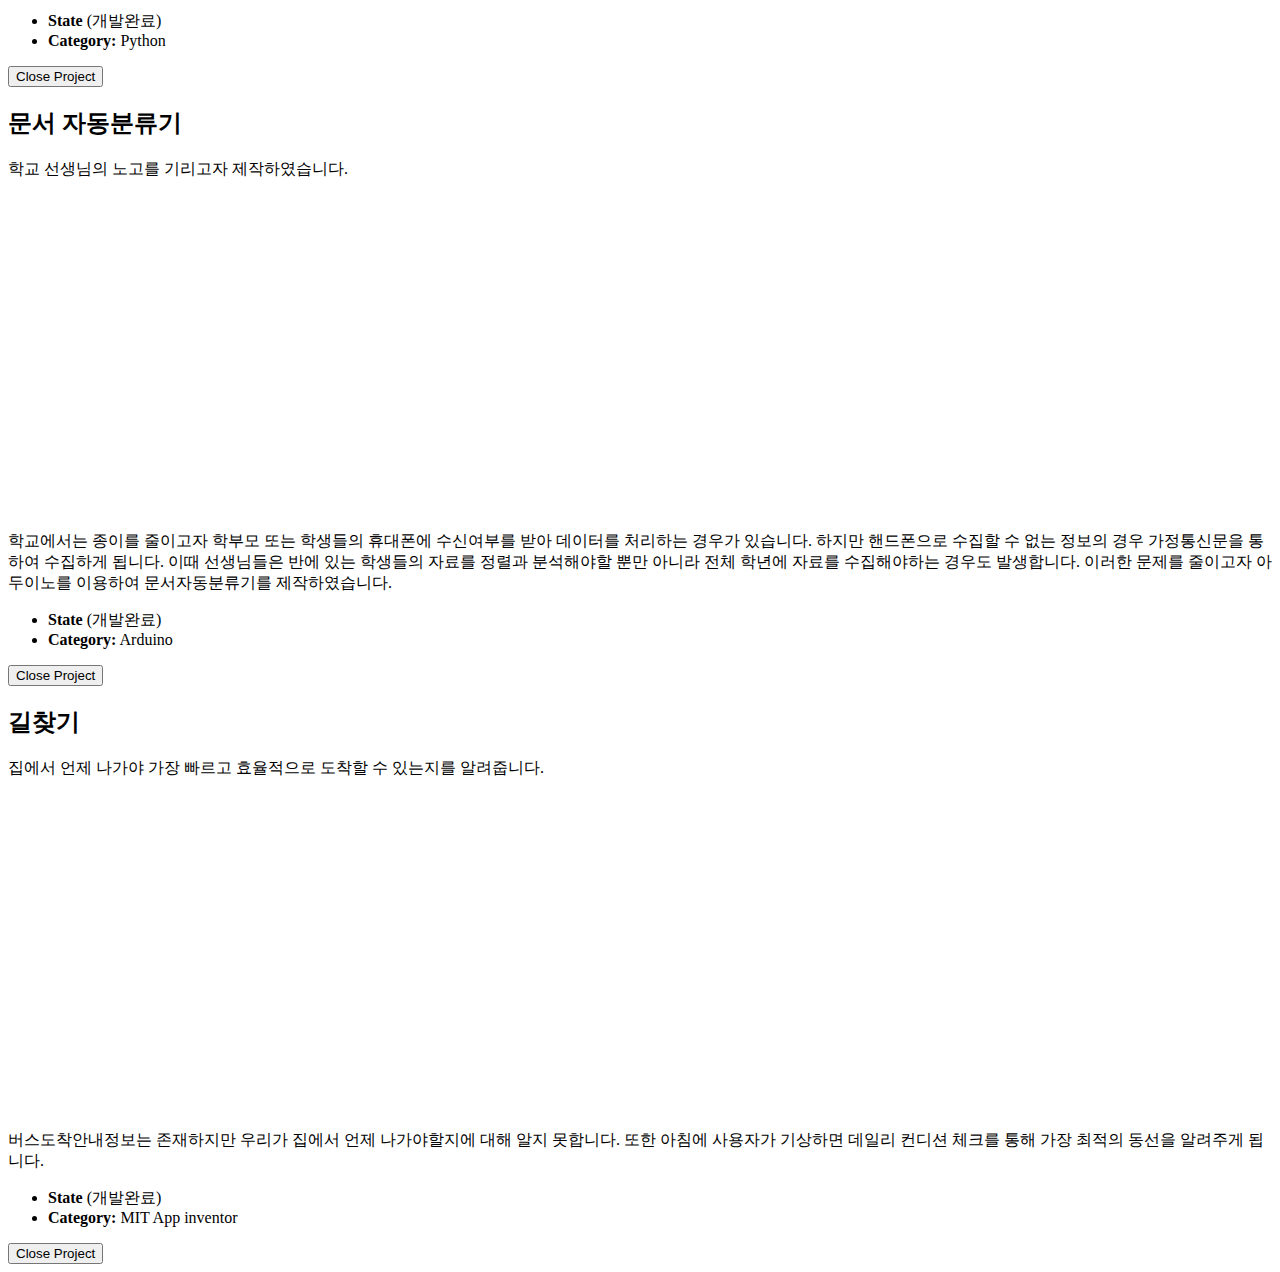
==== commit 6fd2585f: "깃허브 링크 업로드" ====
--- a/index.html
+++ b/index.html
@@ -237,7 +237,7 @@
                         </div>
                     <div class="text-center">
                         <div class="masthead-heading text-uppercase" style="padding-top: 50px;"></div>
-                        <a class="btn btn-primary btn-xl text-uppercase" href="https://www.instagram.com/developer_wonjunjang/" target="blank">일정 확인하기</a>
+                        <a class="btn btn-primary btn-xl text-uppercase" href="http://gitjang.kro.kr" target="blank">일정 확인하기</a>
                     </div>
                 </div>
             
@@ -249,9 +249,11 @@
             <div class="container">
                 <div class="row align-items-center">
                     <div class="col-lg-4 text-lg-start">Copyright &copy; Active Jang 2022</div>
-                        <div class="col-lg-4 text-lg-end">
-                            <a class="link-dark text-decoration-none me-3" href="#!">Privacy Policy</a>
-                            <a class="link-dark text-decoration-none" href="#!">Terms of Use</a>
+                        <div class="col-lg-4 text-lg-start">Email : admin@activejang.kro.kr</div>
+                            <div class="col-lg-4 text-lg-end">
+                                <a class="link-dark text-decoration-none me-3" href="#!">Privacy Policy</a>
+                                  <a class="link-dark text-decoration-none" href="#!">Terms of Use</a>
+                           
                         </div>
                 </div>
             </div>
@@ -290,6 +292,7 @@
                                             <div class="masthead-heading text-uppercase" style="padding-top: 50px;"></div>
                                             <a class="btn btn-primary btn-xl text-uppercase" href="http://wonjunchatbot.n-e.kr/chatbot" target="blank">Beta Test</a>
                                         </div>
+
                                     <button class="btn btn-primary btn-xl text-uppercase" data-bs-dismiss="modal" type="button">
                                         <i class="fas fa-xmark me-1"></i>
                                         Close Project
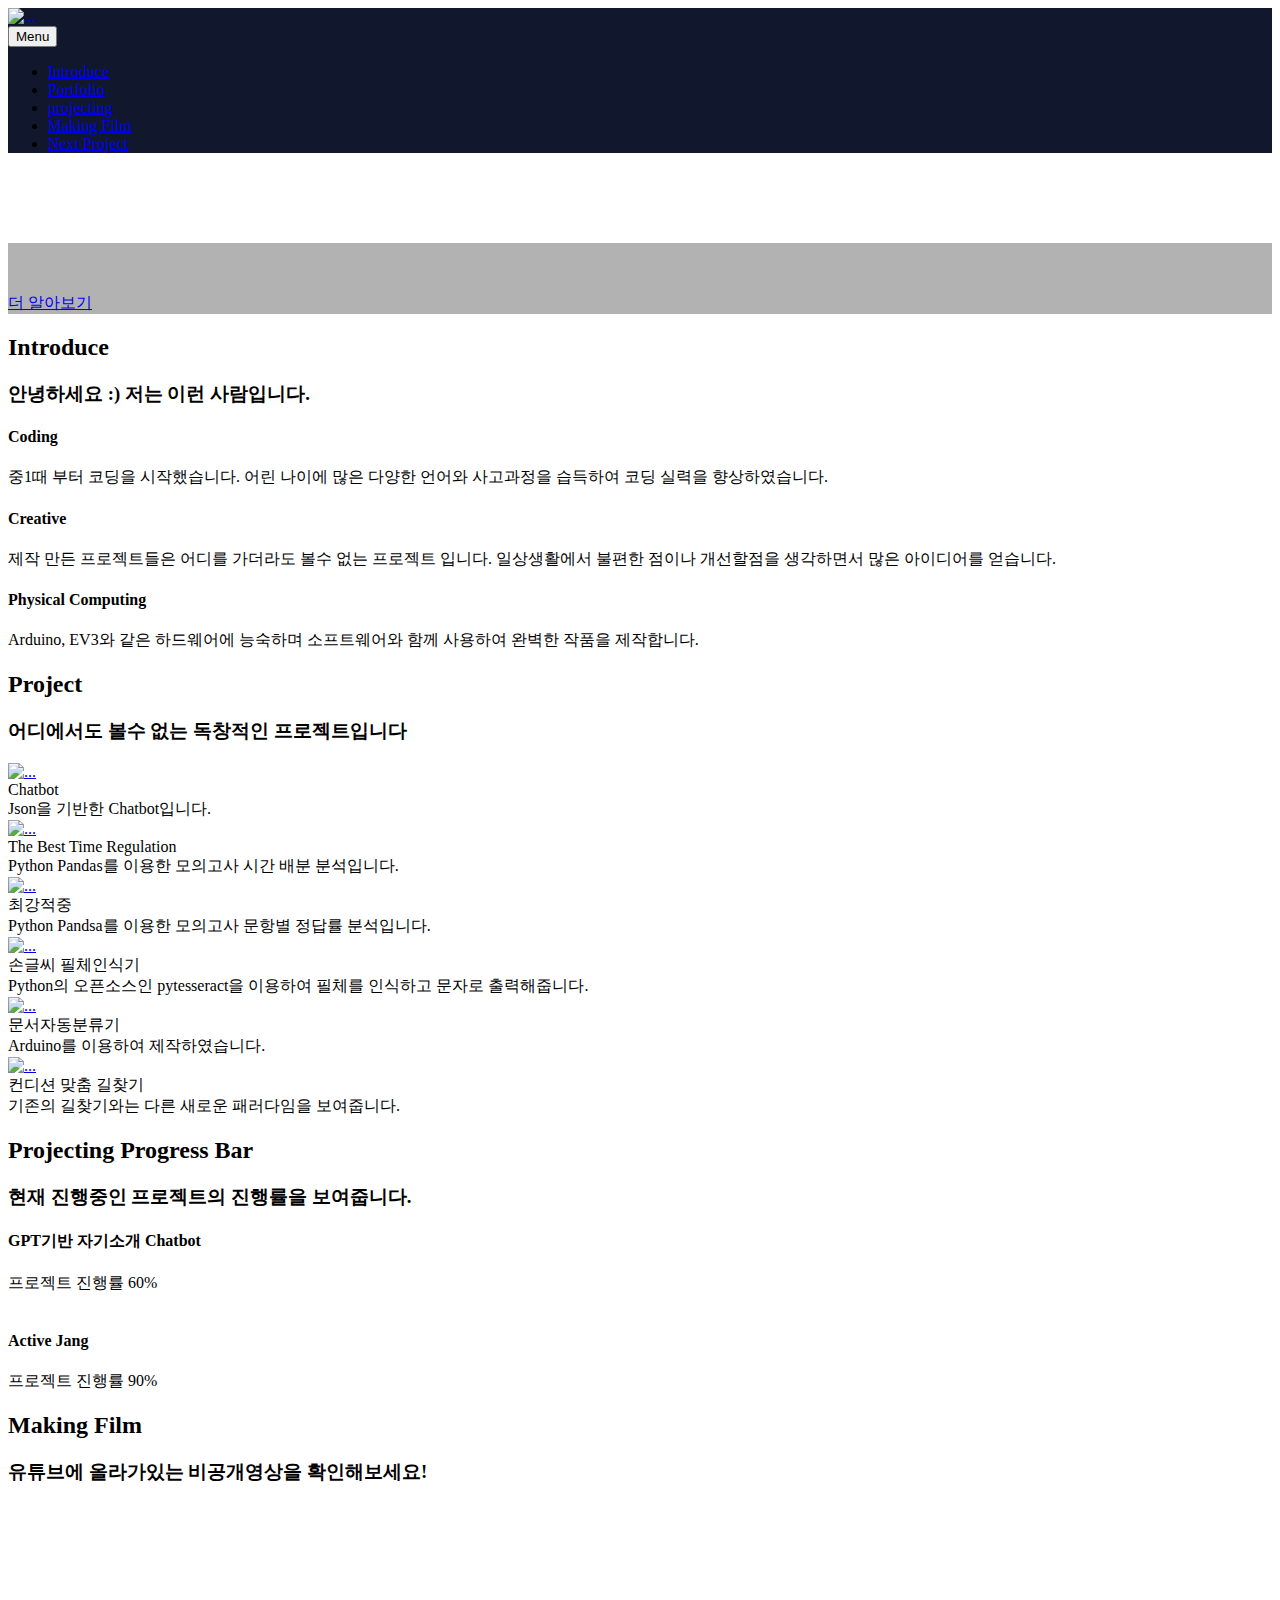
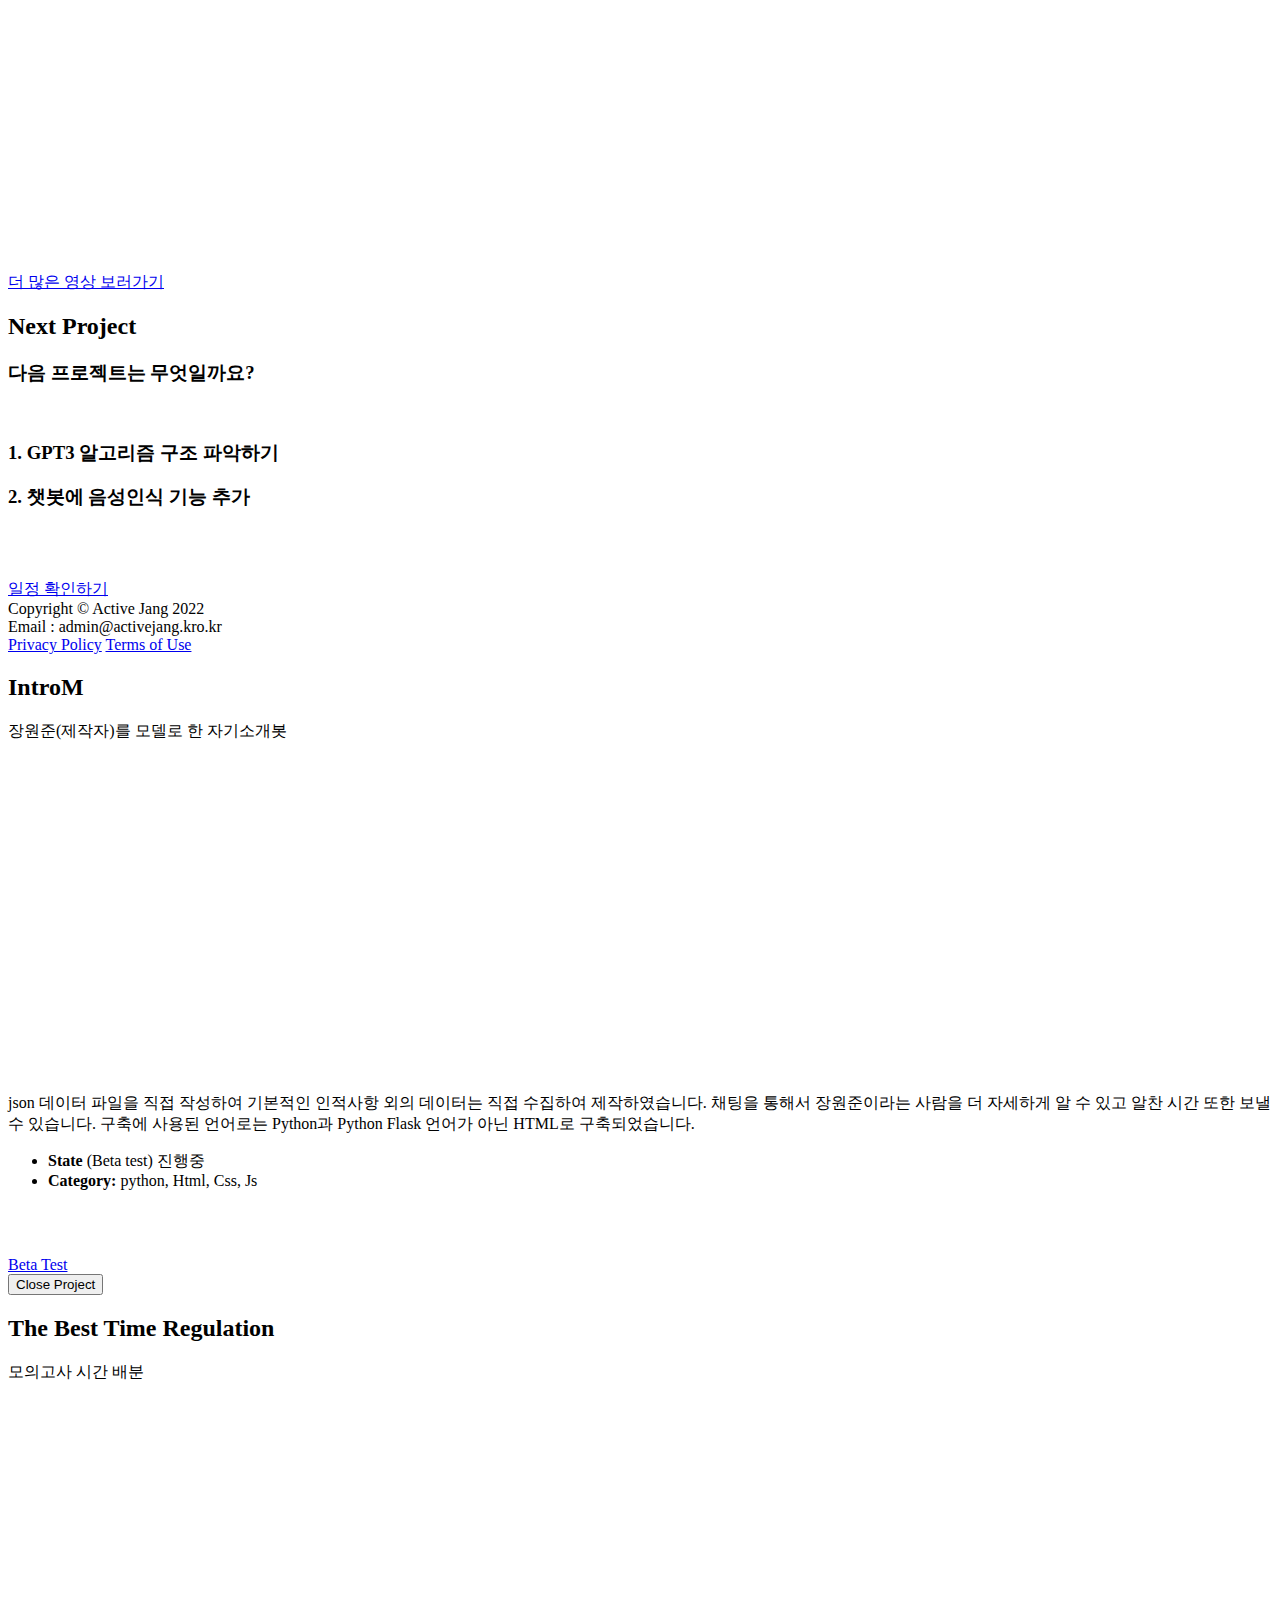
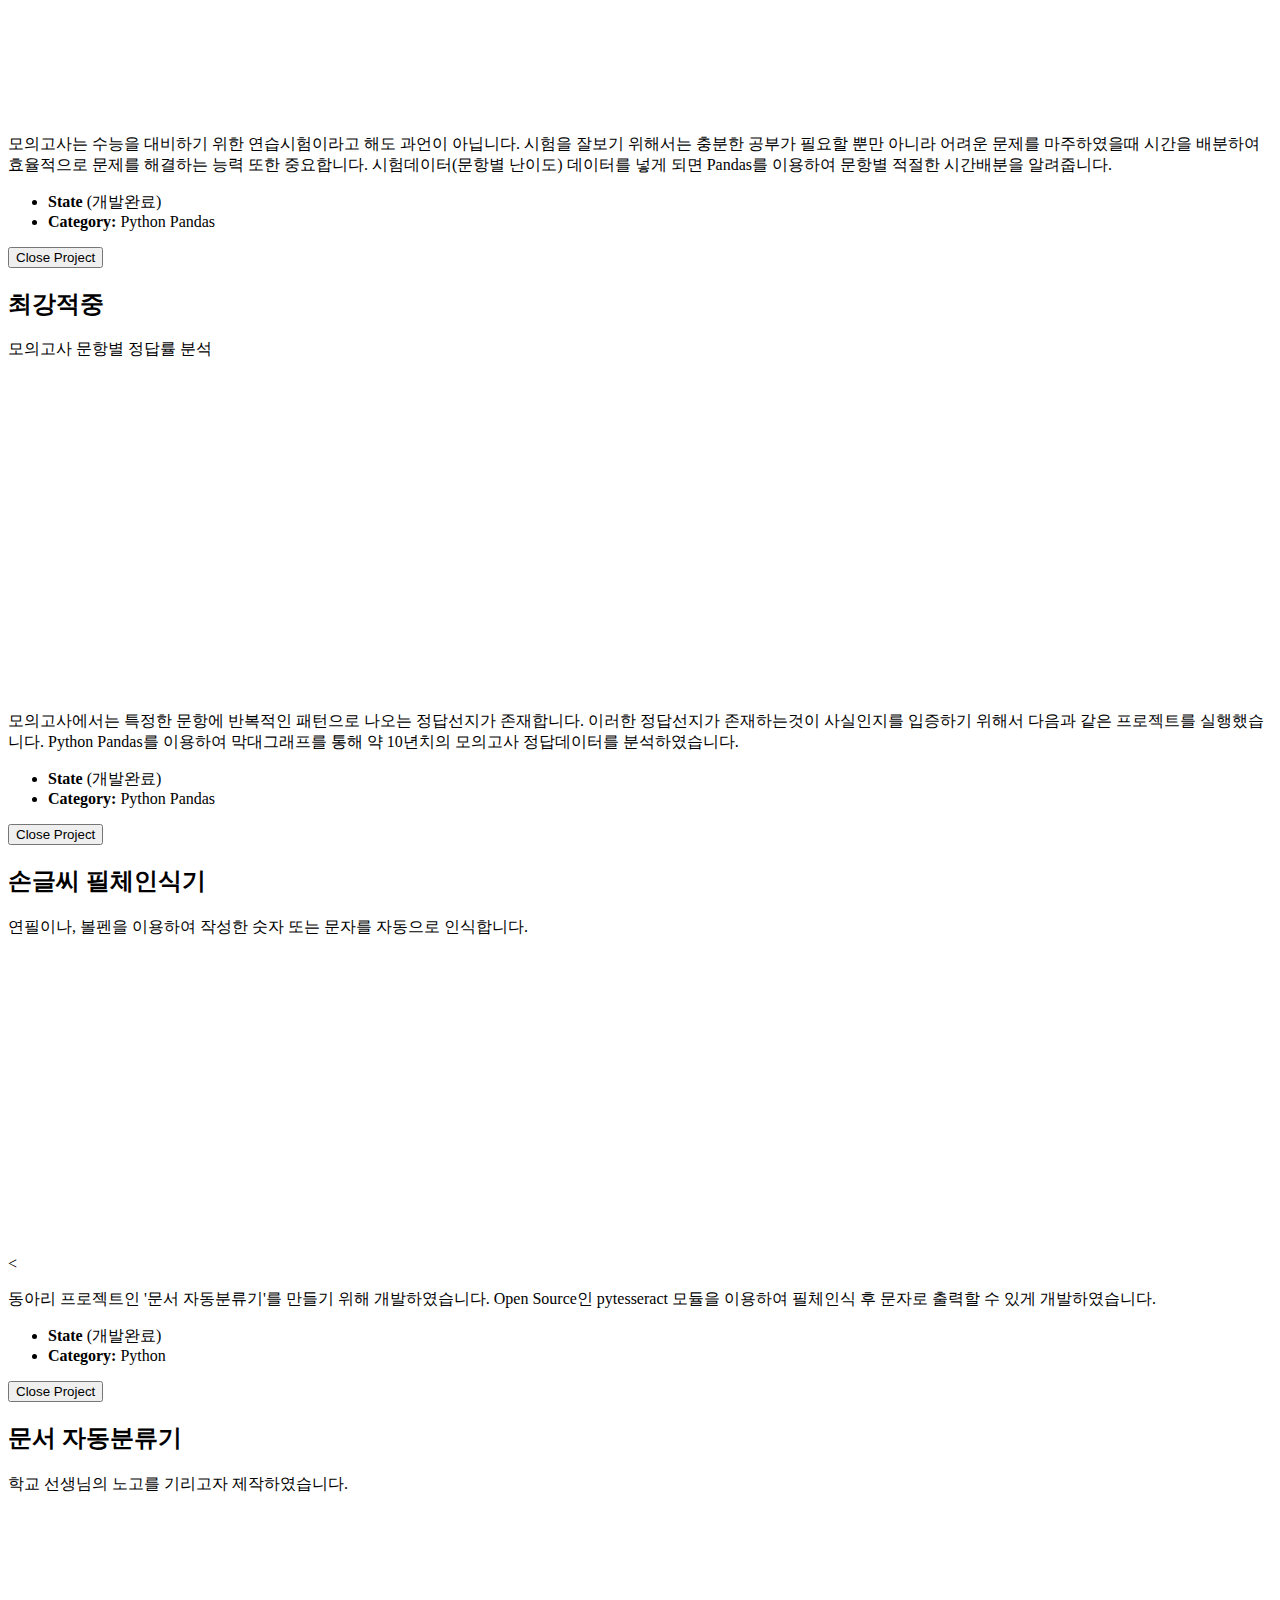
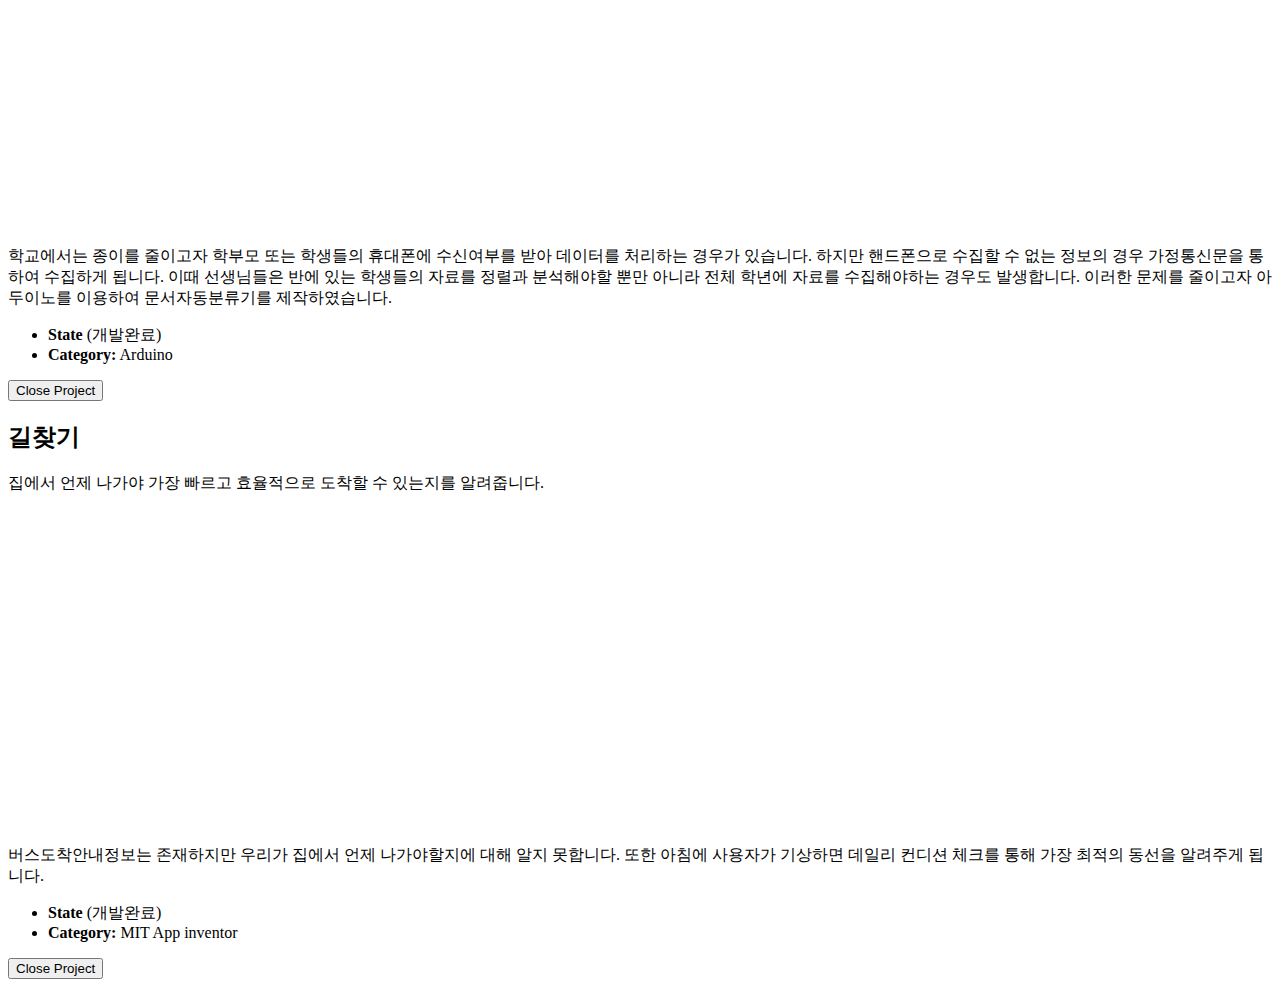
==== commit 29bf87b1: "Making Film 영상 변경" ====
--- a/index.html
+++ b/index.html
@@ -212,7 +212,7 @@
                 <div class="container">
                     <h2 class="my-3">Making Film</h2>
                     <h3 class="section-subheading text-muted">유튜브에 올라가있는 비공개영상을 확인해보세요!</h3> 
-                    <iframe width="960" height="600" src="https://www.youtube.com/embed/Z-YYnMnHJx0" title="YouTube video player" frameborder="0" allow="accelerometer; autoplay; clipboard-write; encrypted-media; gyroscope; picture-in-picture; web-share" allowfullscreen></iframe>
+                    <iframe width="560" height="315" src="https://www.youtube.com/embed/jEiknhhqoVk" title="YouTube video player" frameborder="0" allow="accelerometer; autoplay; clipboard-write; encrypted-media; gyroscope; picture-in-picture; web-share" allowfullscreen></iframe>
                 </div>
             </div>
             <div class="container">
@@ -237,7 +237,7 @@
                         </div>
                     <div class="text-center">
                         <div class="masthead-heading text-uppercase" style="padding-top: 50px;"></div>
-                        <a class="btn btn-primary btn-xl text-uppercase" href="http://gitjang.kro.kr" target="blank">일정 확인하기</a>
+                        <a class="btn btn-primary btn-xl text-uppercase" href="http://www.githubjang.kro.kr" target="blank">일정 확인하기</a>
                     </div>
                 </div>
             
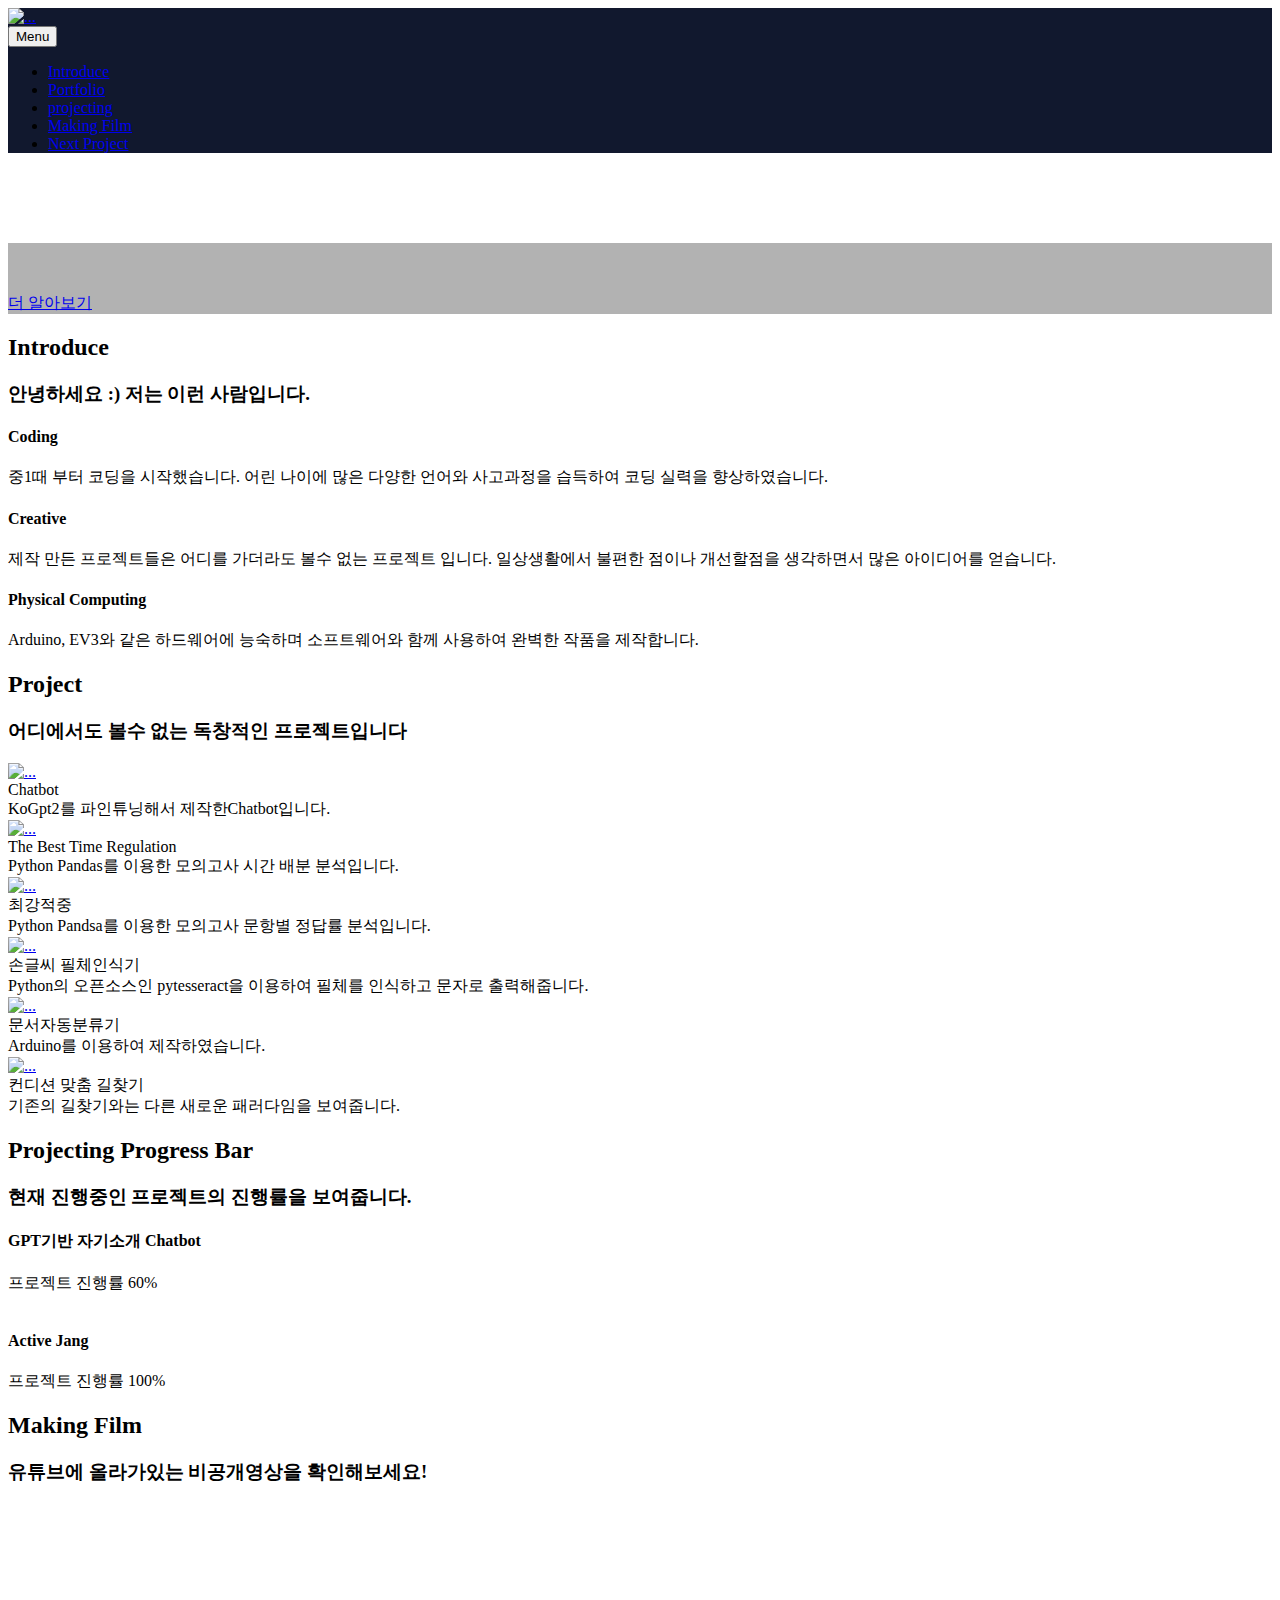
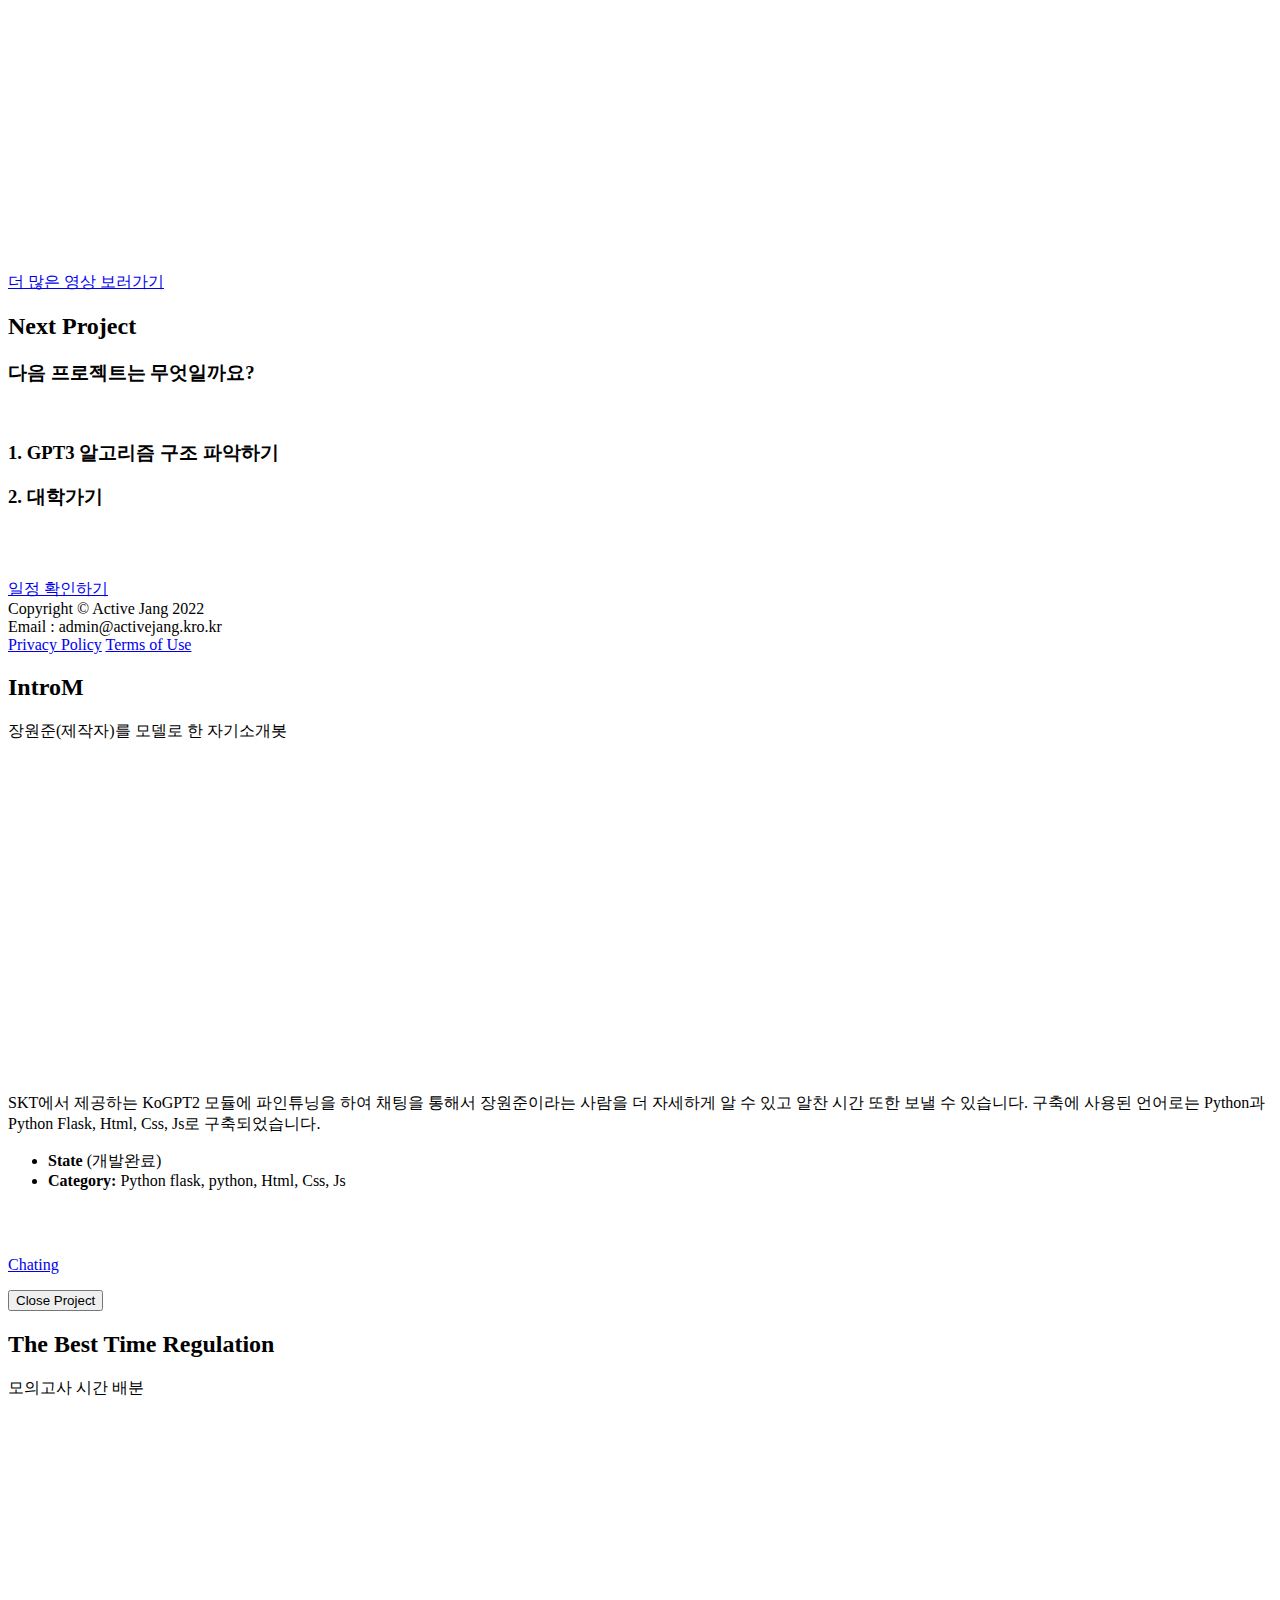
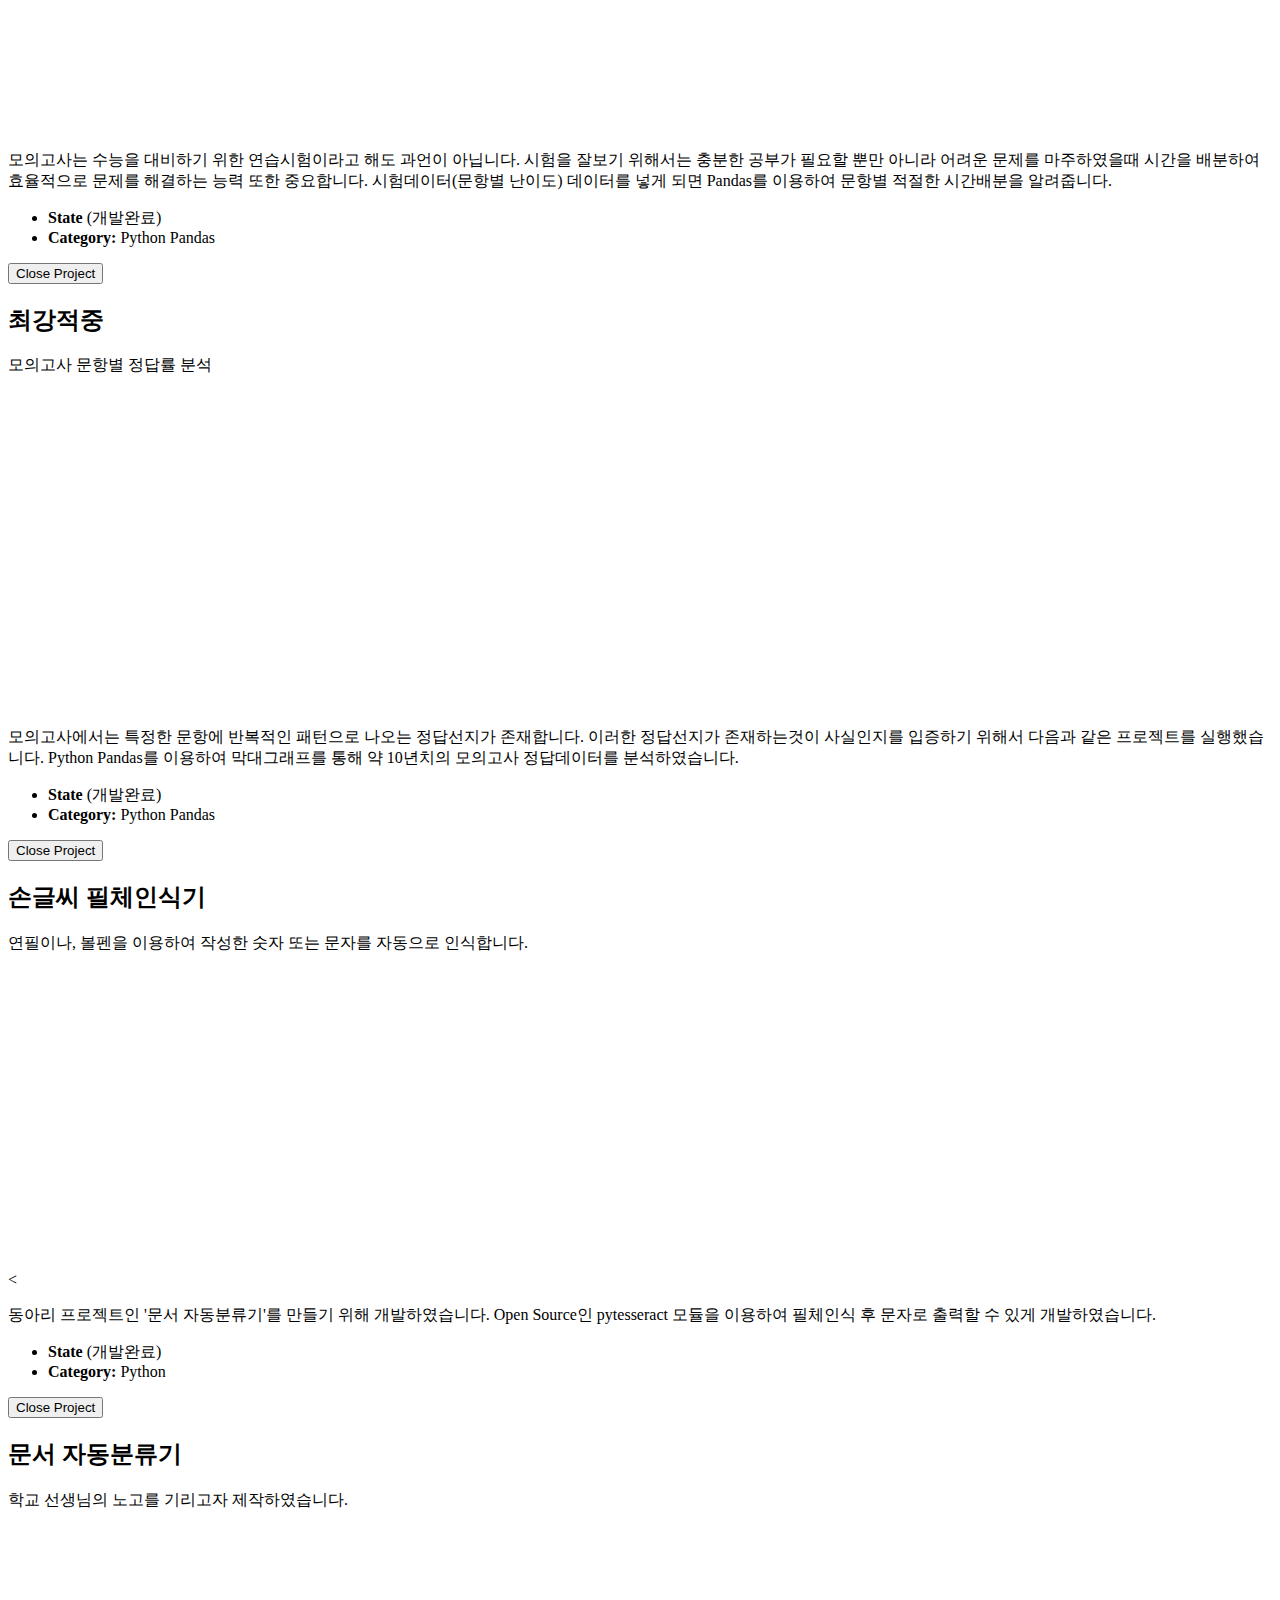
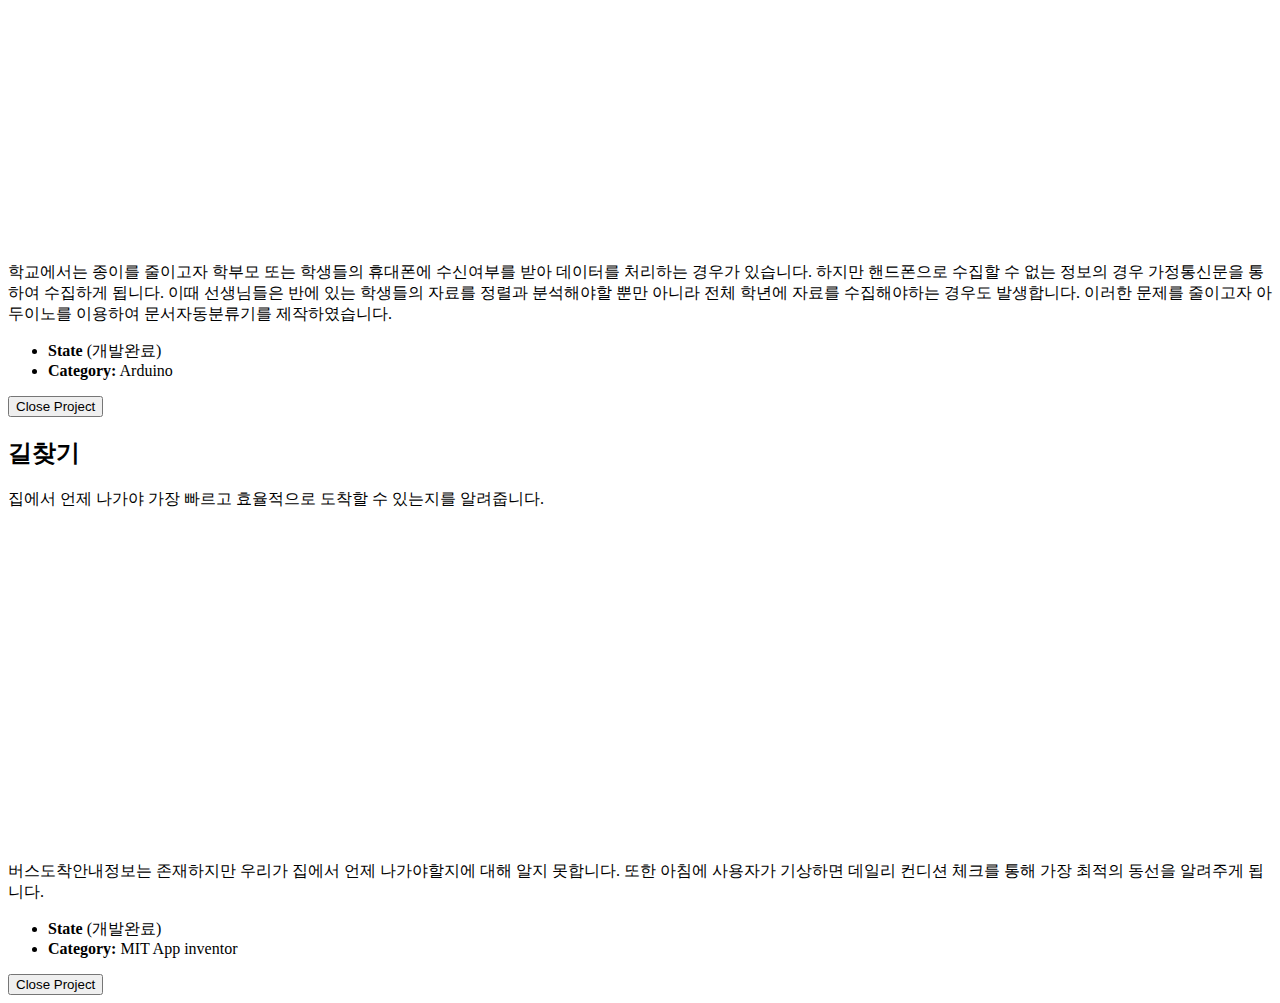
==== commit caa6e942: "100%" ====
--- a/index.html
+++ b/index.html
@@ -94,7 +94,7 @@
                             </a>
                             <div class="portfolio-caption">
                                 <div class="portfolio-caption-heading">Chatbot</div>
-                                <div class="portfolio-caption-subheading text-muted">Json을 기반한 Chatbot입니다.</div>
+                                <div class="portfolio-caption-subheading text-muted">KoGpt2를 파인튜닝해서 제작한Chatbot입니다.</div>
                             </div>
                         </div>
                     </div>
@@ -198,8 +198,8 @@
                 <div class="container">
                     <h4 class="my-3">Active Jang</h4>
                     <div class="progress">
-                      <div class="progress-bar progress-bar-striped active" role="progressbar" aria-valuenow="90" aria-valuemin="0" aria-valuemax="100" style="width:90%">
-                        프로젝트 진행률 90%
+                      <div class="progress-bar progress-bar-striped active" role="progressbar" aria-valuenow="100" aria-valuemin="0" aria-valuemax="100" style="width:90%">
+                        프로젝트 진행률 100%
                       </div>
                     </div>
                   </div>
@@ -212,7 +212,7 @@
                 <div class="container">
                     <h2 class="my-3">Making Film</h2>
                     <h3 class="section-subheading text-muted">유튜브에 올라가있는 비공개영상을 확인해보세요!</h3> 
-                    <iframe width="560" height="315" src="https://www.youtube.com/embed/jEiknhhqoVk" title="YouTube video player" frameborder="0" allow="accelerometer; autoplay; clipboard-write; encrypted-media; gyroscope; picture-in-picture; web-share" allowfullscreen></iframe>
+                   <iframe width="560" height="315" src="https://www.youtube.com/embed/ERM_nfgFJI8" title="YouTube video player" frameborder="0" allow="accelerometer; autoplay; clipboard-write; encrypted-media; gyroscope; picture-in-picture; web-share" allowfullscreen></iframe>
                 </div>
             </div>
             <div class="container">
@@ -226,14 +226,14 @@
 
 
          <!--schedule-->
-                <section class="page-section bg-light" id="Schedule">
+                <section class="page-section" id="Schedule">
                     <div class="text-center">
                         <div class="container">
                             <h2 class="my-3">Next Project</h2>
                             <h3 class="section-subheading text-muted">다음 프로젝트는 무엇일까요?</h3> 
                             <table width="10"><tbody><tr><td width="10" height="10" ></tr></tbody></table> 
                             <h3 class="my-3">1. GPT3 알고리즘 구조 파악하기</h3>
-                            <h3 class="my-3">2. 챗봇에 음성인식 기능 추가</h3>
+                            <h3 class="my-3">2. 대학가기</h3>
                         </div>
                     <div class="text-center">
                         <div class="masthead-heading text-uppercase" style="padding-top: 50px;"></div>
@@ -276,22 +276,24 @@
                                     <!-- Project details-->
                                     <h2 class="text-uppercase">IntroM</h2>
                                     <p class="item-intro text-muted">장원준(제작자)를 모델로 한 자기소개봇</p>
-                                    <iframe width="560" height="315" src="https://www.youtube.com/embed/MR8uX1HYe8M" title="YouTube video player" frameborder="0" allow="accelerometer; autoplay; clipboard-write; encrypted-media; gyroscope; picture-in-picture; web-share" allowfullscreen></iframe>
-                                    <p>json 데이터 파일을 직접 작성하여 기본적인 인적사항 외의 데이터는 직접 수집하여 제작하였습니다. 채팅을 통해서 장원준이라는 사람을 더 자세하게 알 수 있고 알찬 시간 또한 보낼 수 있습니다. 구축에 사용된 언어로는 Python과 Python Flask 언어가 아닌 HTML로 구축되었습니다.</p>
+                                    <iframe width="560" height="315" src="https://www.youtube.com/embed/ERM_nfgFJI8" title="YouTube video player" frameborder="0" allow="accelerometer; autoplay; clipboard-write; encrypted-media; gyroscope; picture-in-picture; web-share" allowfullscreen></iframe>
+                                    <p>SKT에서 제공하는 KoGPT2 모듈에 파인튜닝을 하여 채팅을 통해서 장원준이라는 사람을 더 자세하게 알 수 있고 알찬 시간 또한 보낼 수 있습니다. 구축에 사용된 언어로는 Python과 Python Flask, Html, Css, Js로 구축되었습니다.</p>
                                     <ul class="list-inline">
                                         <li>
                                             <strong>State</strong>
-                                            (Beta test) 진행중
+                                            (개발완료)
                                         </li>
                                         <li>
                                             <strong>Category:</strong>
-                                            python, Html, Css, Js 
+                                            Python flask, python, Html, Css, Js
                                         </li>
                                     </ul>
                                         <div class="text-center">
                                             <div class="masthead-heading text-uppercase" style="padding-top: 50px;"></div>
-                                            <a class="btn btn-primary btn-xl text-uppercase" href="http://wonjunchatbot.n-e.kr/chatbot" target="blank">Beta Test</a>
+                                            <a class="btn btn-primary btn-xl text-uppercase" href="http://wonjunchatbot.n-e.kr/chatbot" target="blank">Chating</a>
                                         </div>
+
+                                    <table width="10"><tbody><tr><td width="10" height="10" ></tr></tbody></table> 
 
                                     <button class="btn btn-primary btn-xl text-uppercase" data-bs-dismiss="modal" type="button">
                                         <i class="fas fa-xmark me-1"></i>
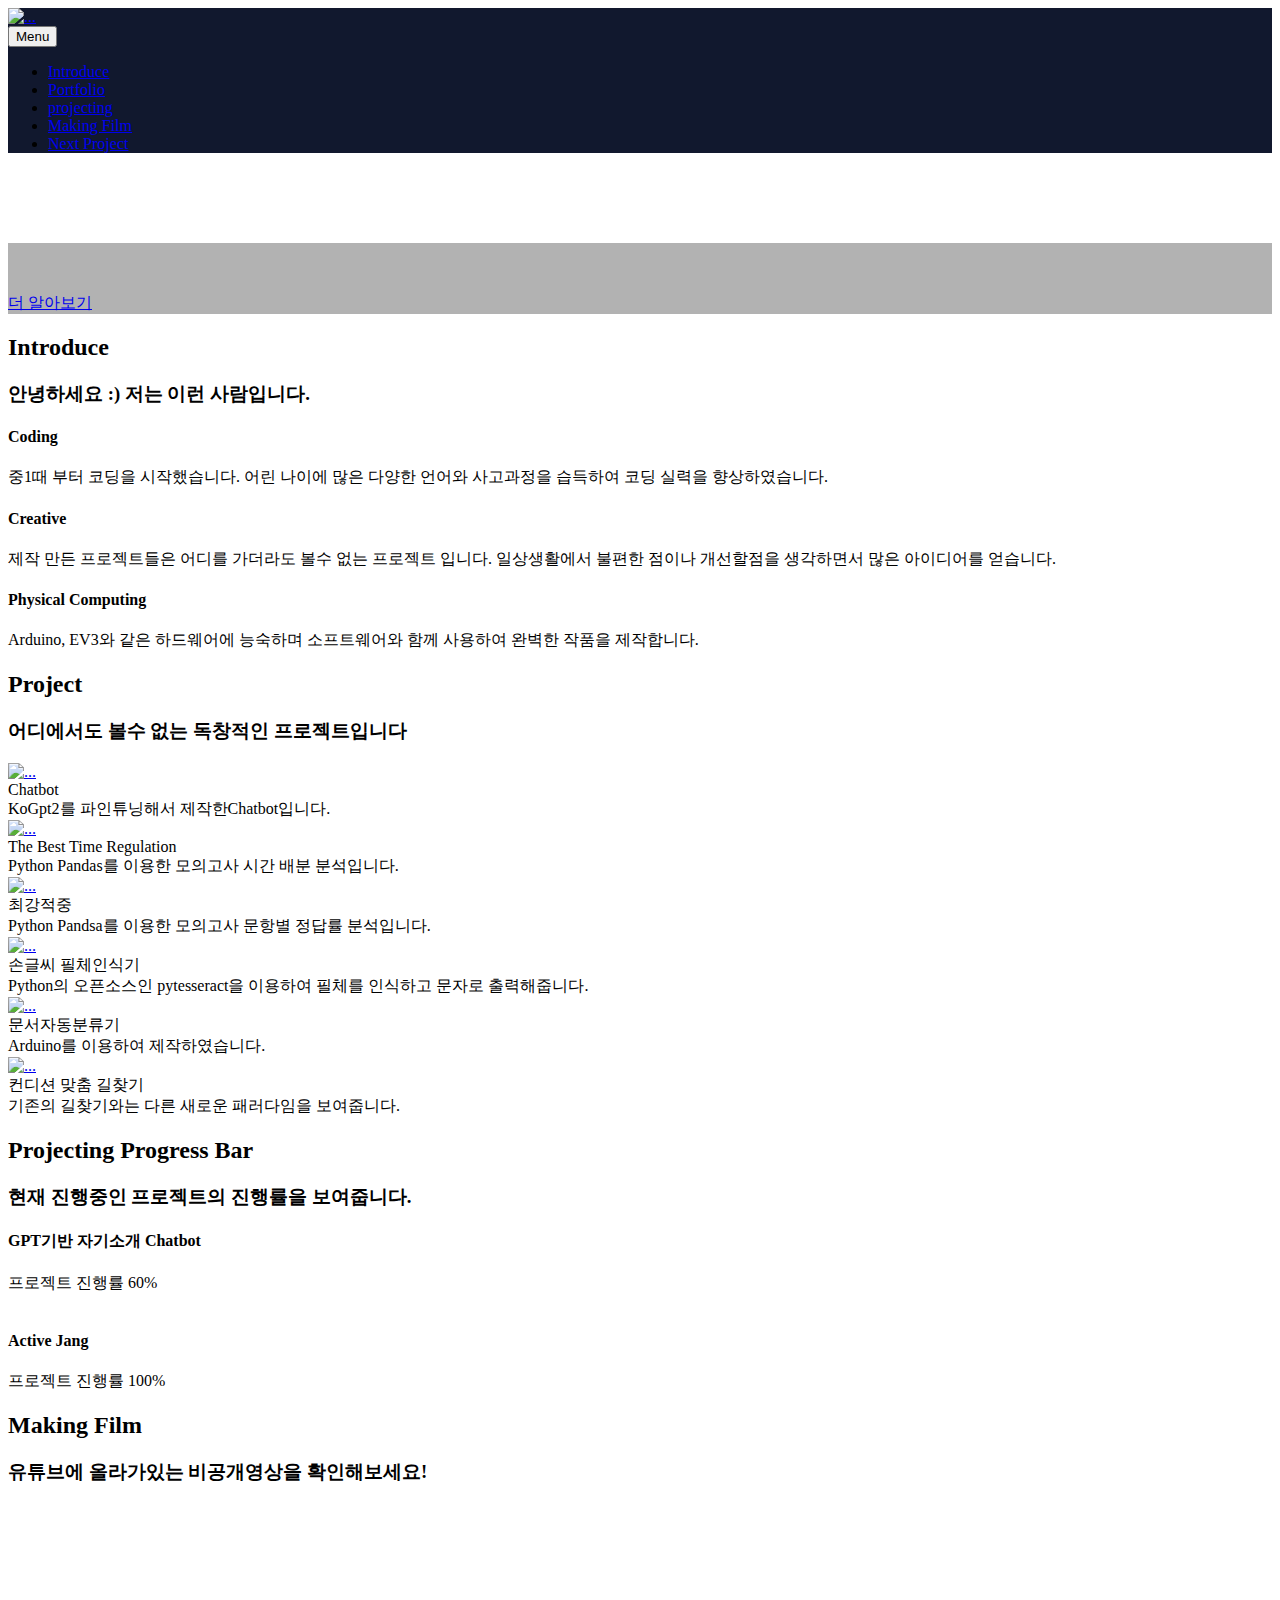
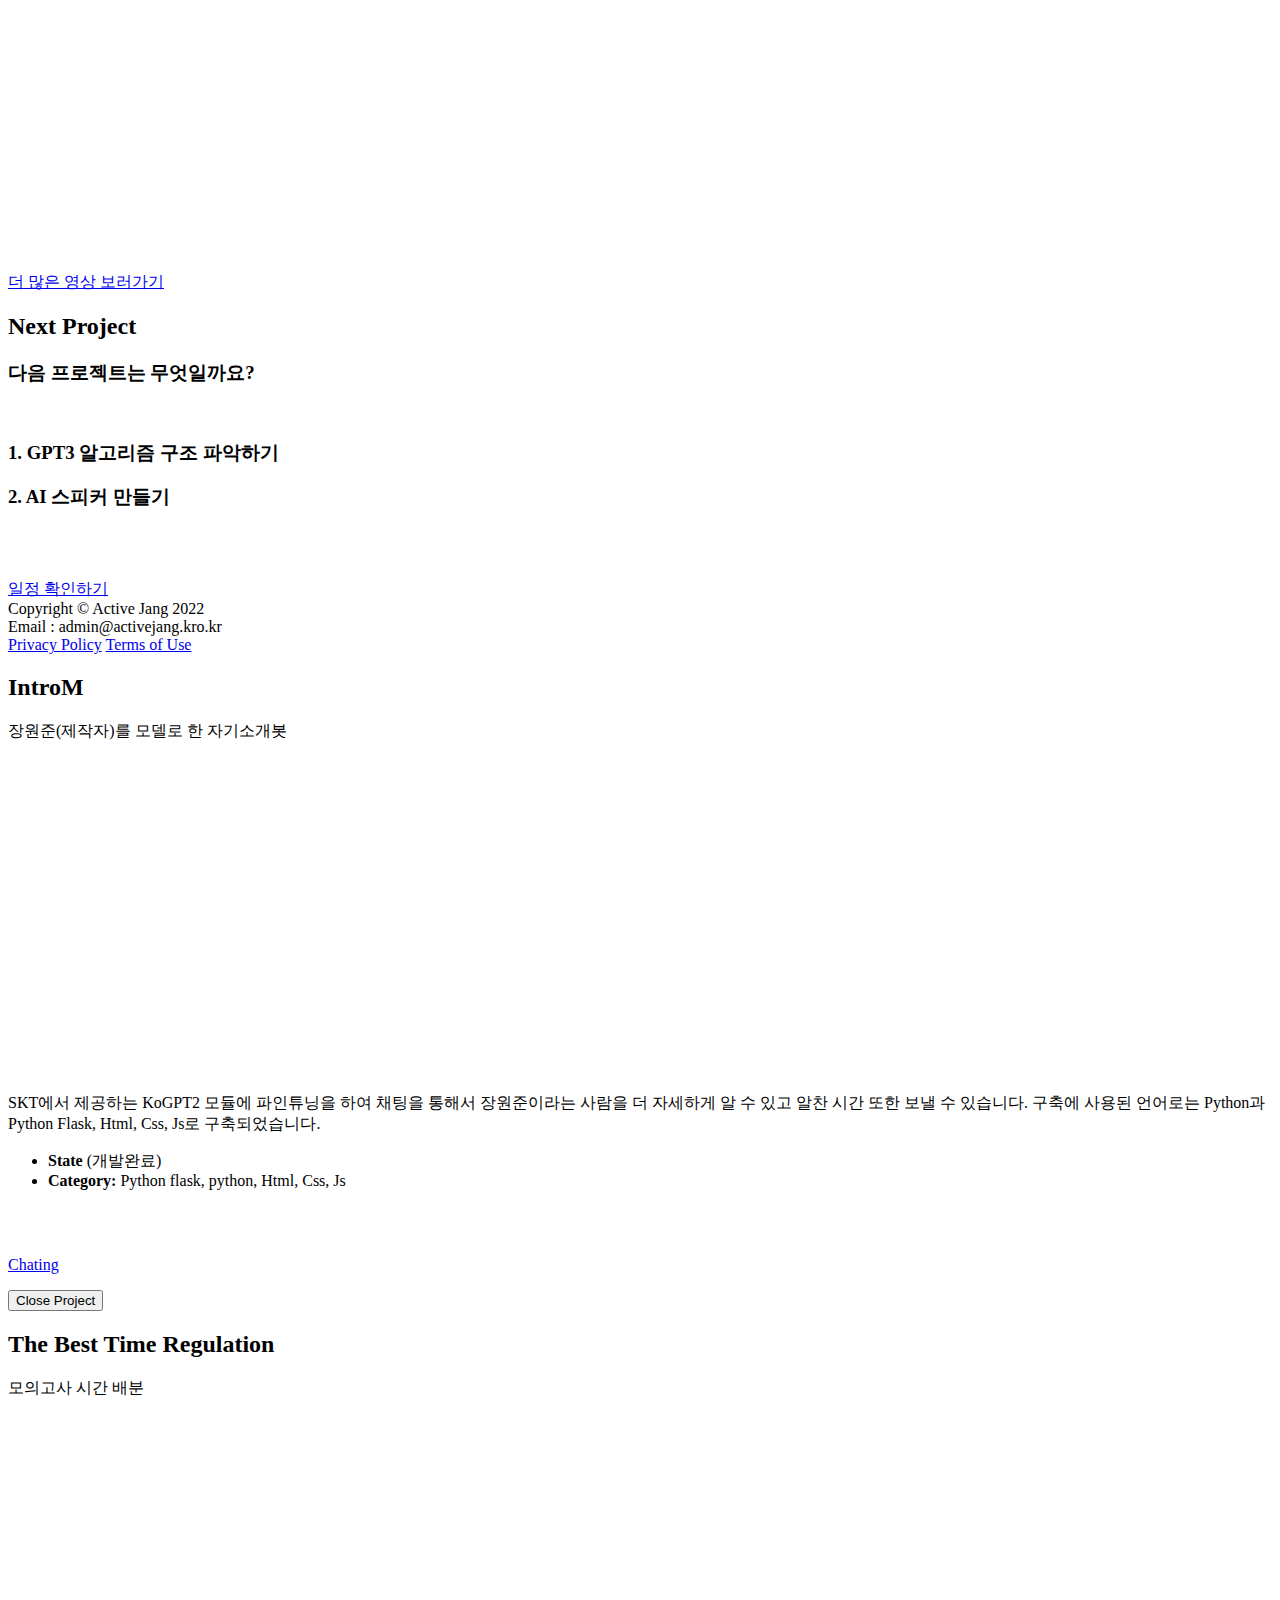
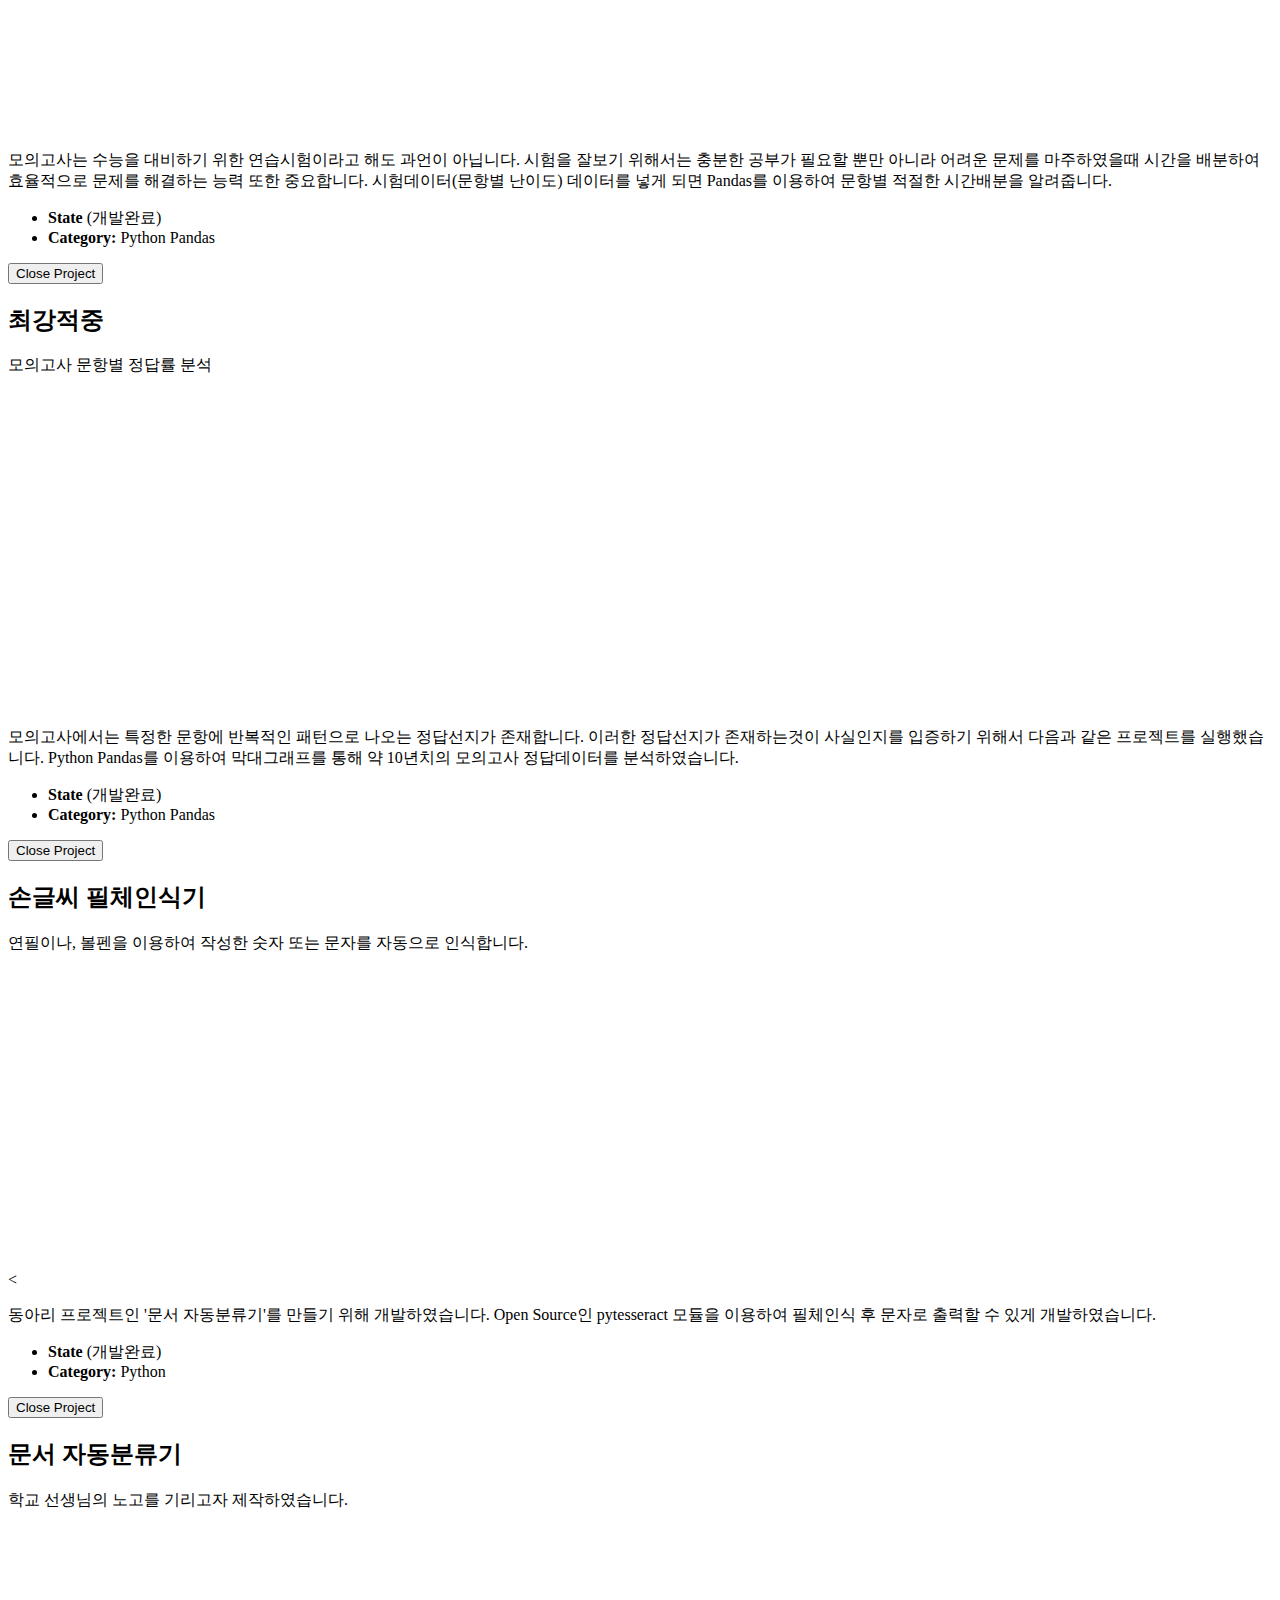
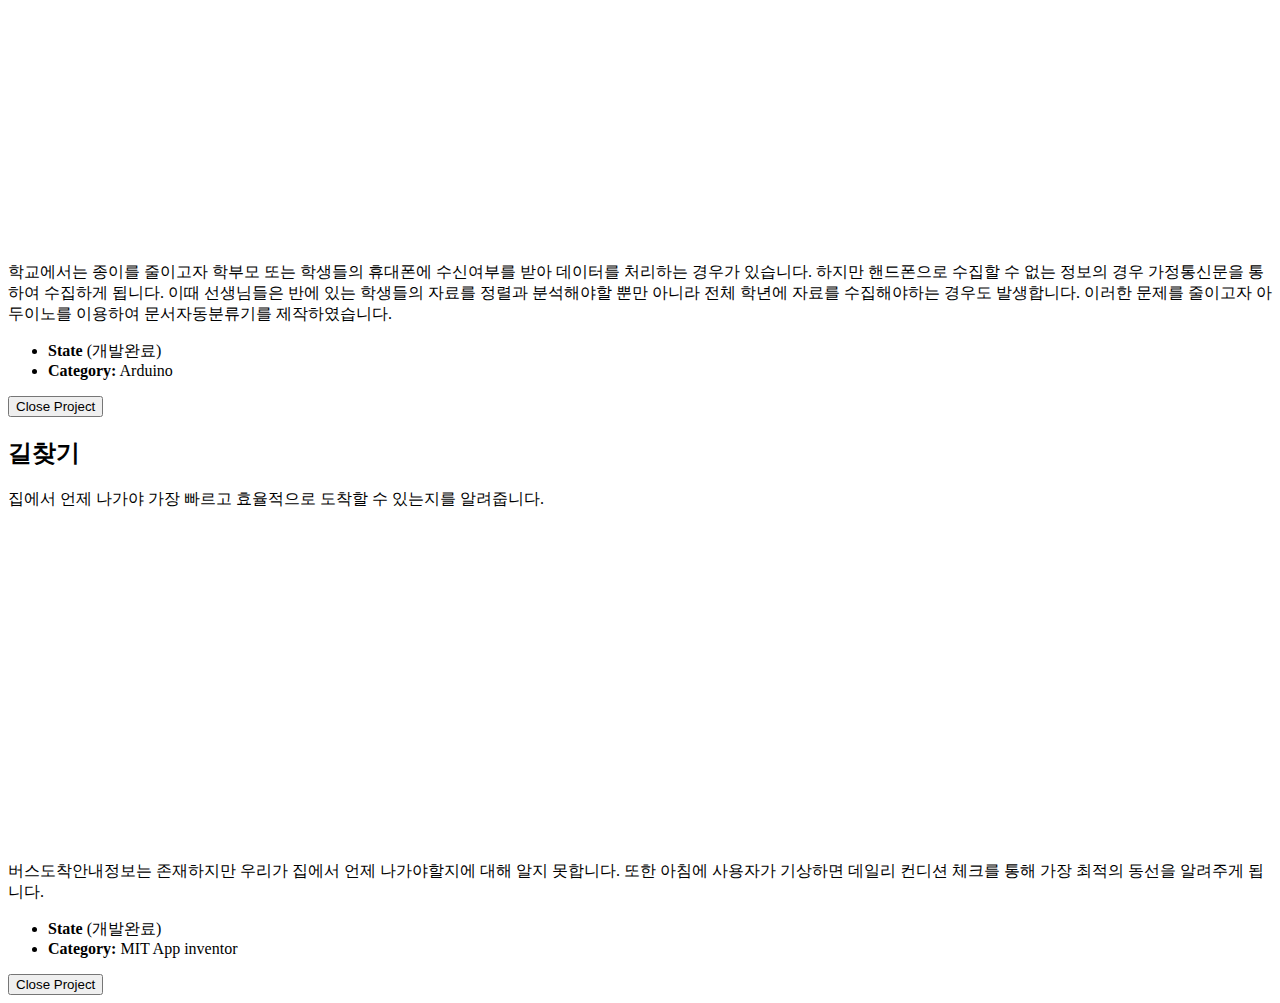
==== commit a8c4b093: "schedule 변경 및 Progress Bar 수정" ====
--- a/index.html
+++ b/index.html
@@ -185,7 +185,7 @@
                 <h3 class="section-subheading text-muted">현재 진행중인 프로젝트의 진행률을 보여줍니다.</h3>
                 <h4 class="my-3">GPT기반 자기소개 Chatbot</h4>
                 <div class="progress">
-                  <div class="progress-bar progress-bar-striped active" role="progressbar" aria-valuenow="60" aria-valuemin="0" aria-valuemax="100" style="width:60%">
+                  <div class="progress-bar progress-bar-striped active" role="progressbar" aria-valuenow="80" aria-valuemin="0" aria-valuemax="100" style="width:80%">
                     프로젝트 진행률 60%
                   </div>
                 </div>
@@ -198,7 +198,7 @@
                 <div class="container">
                     <h4 class="my-3">Active Jang</h4>
                     <div class="progress">
-                      <div class="progress-bar progress-bar-striped active" role="progressbar" aria-valuenow="100" aria-valuemin="0" aria-valuemax="100" style="width:90%">
+                      <div class="progress-bar progress-bar-striped active" role="progressbar" aria-valuenow="90" aria-valuemin="0" aria-valuemax="100" style="width:90%">
                         프로젝트 진행률 100%
                       </div>
                     </div>
@@ -233,7 +233,7 @@
                             <h3 class="section-subheading text-muted">다음 프로젝트는 무엇일까요?</h3> 
                             <table width="10"><tbody><tr><td width="10" height="10" ></tr></tbody></table> 
                             <h3 class="my-3">1. GPT3 알고리즘 구조 파악하기</h3>
-                            <h3 class="my-3">2. 대학가기</h3>
+                            <h3 class="my-3">2. AI 스피커 만들기</h3>
                         </div>
                     <div class="text-center">
                         <div class="masthead-heading text-uppercase" style="padding-top: 50px;"></div>
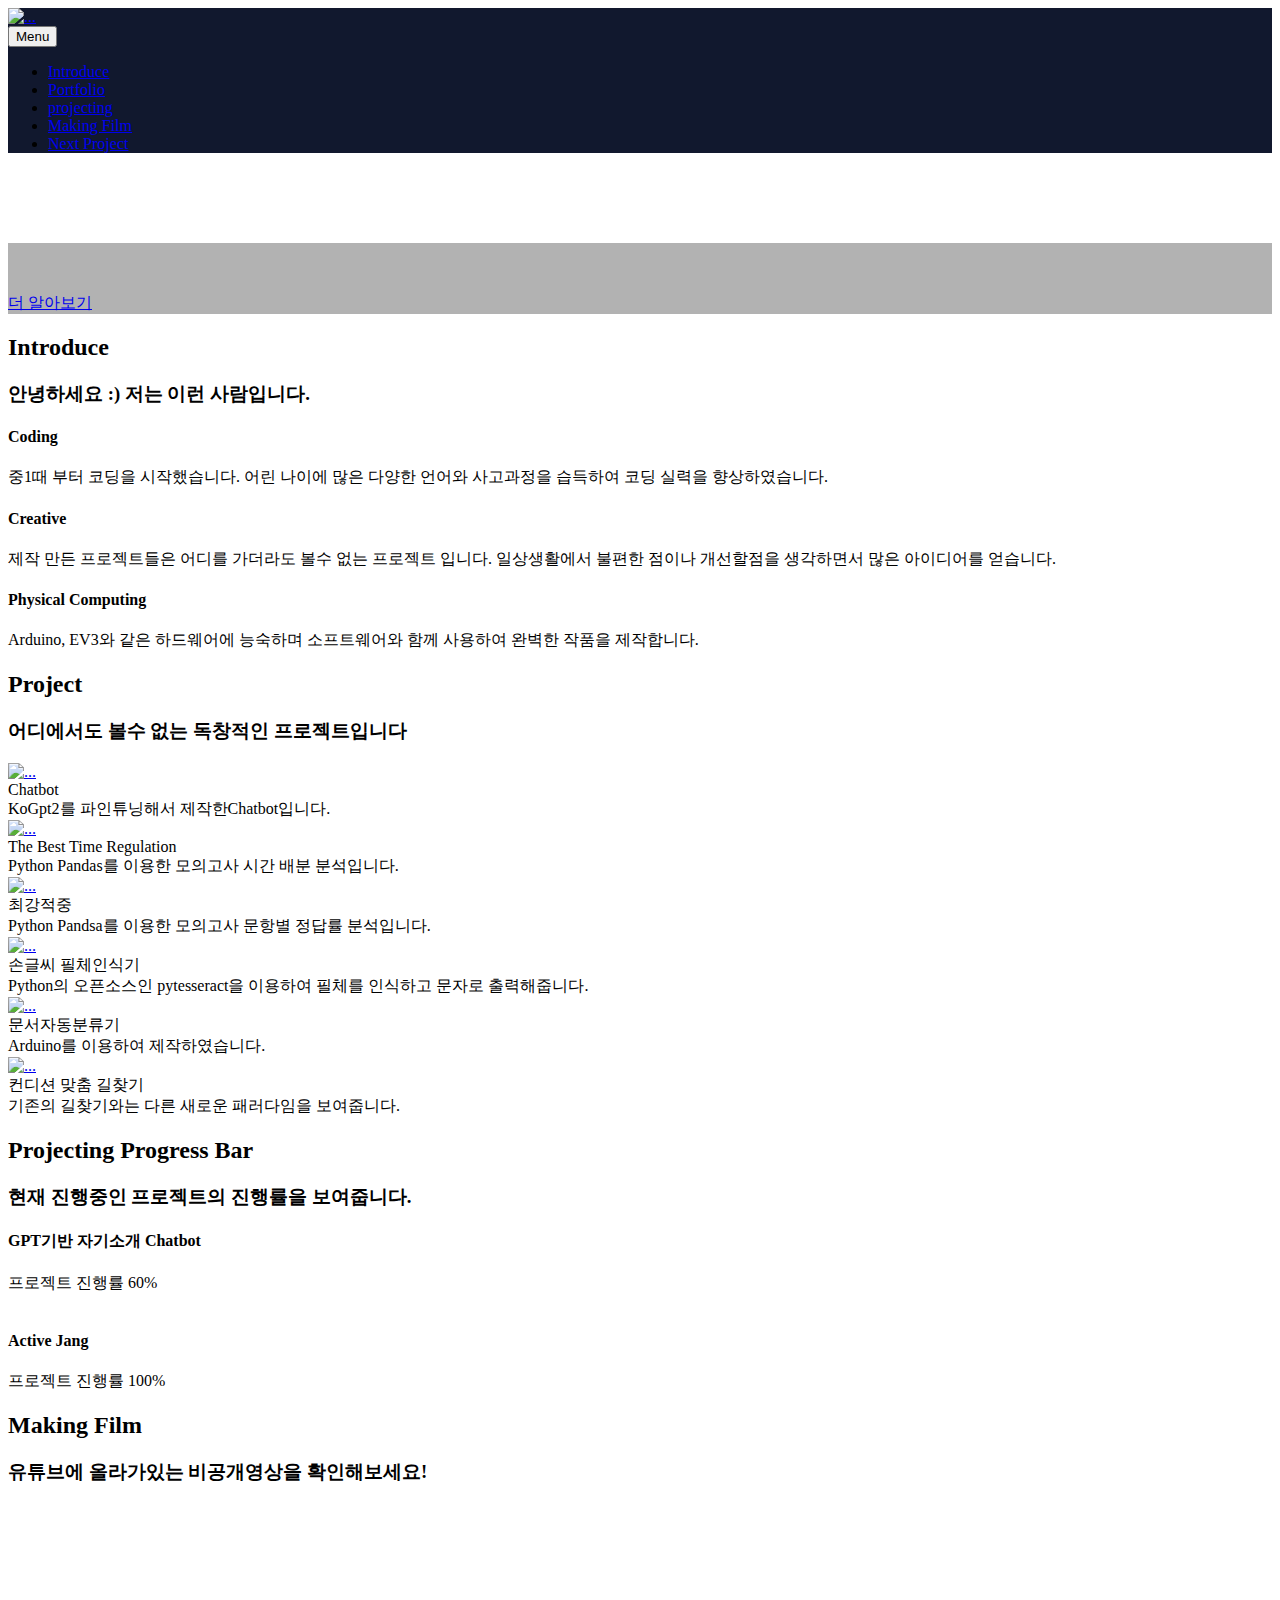
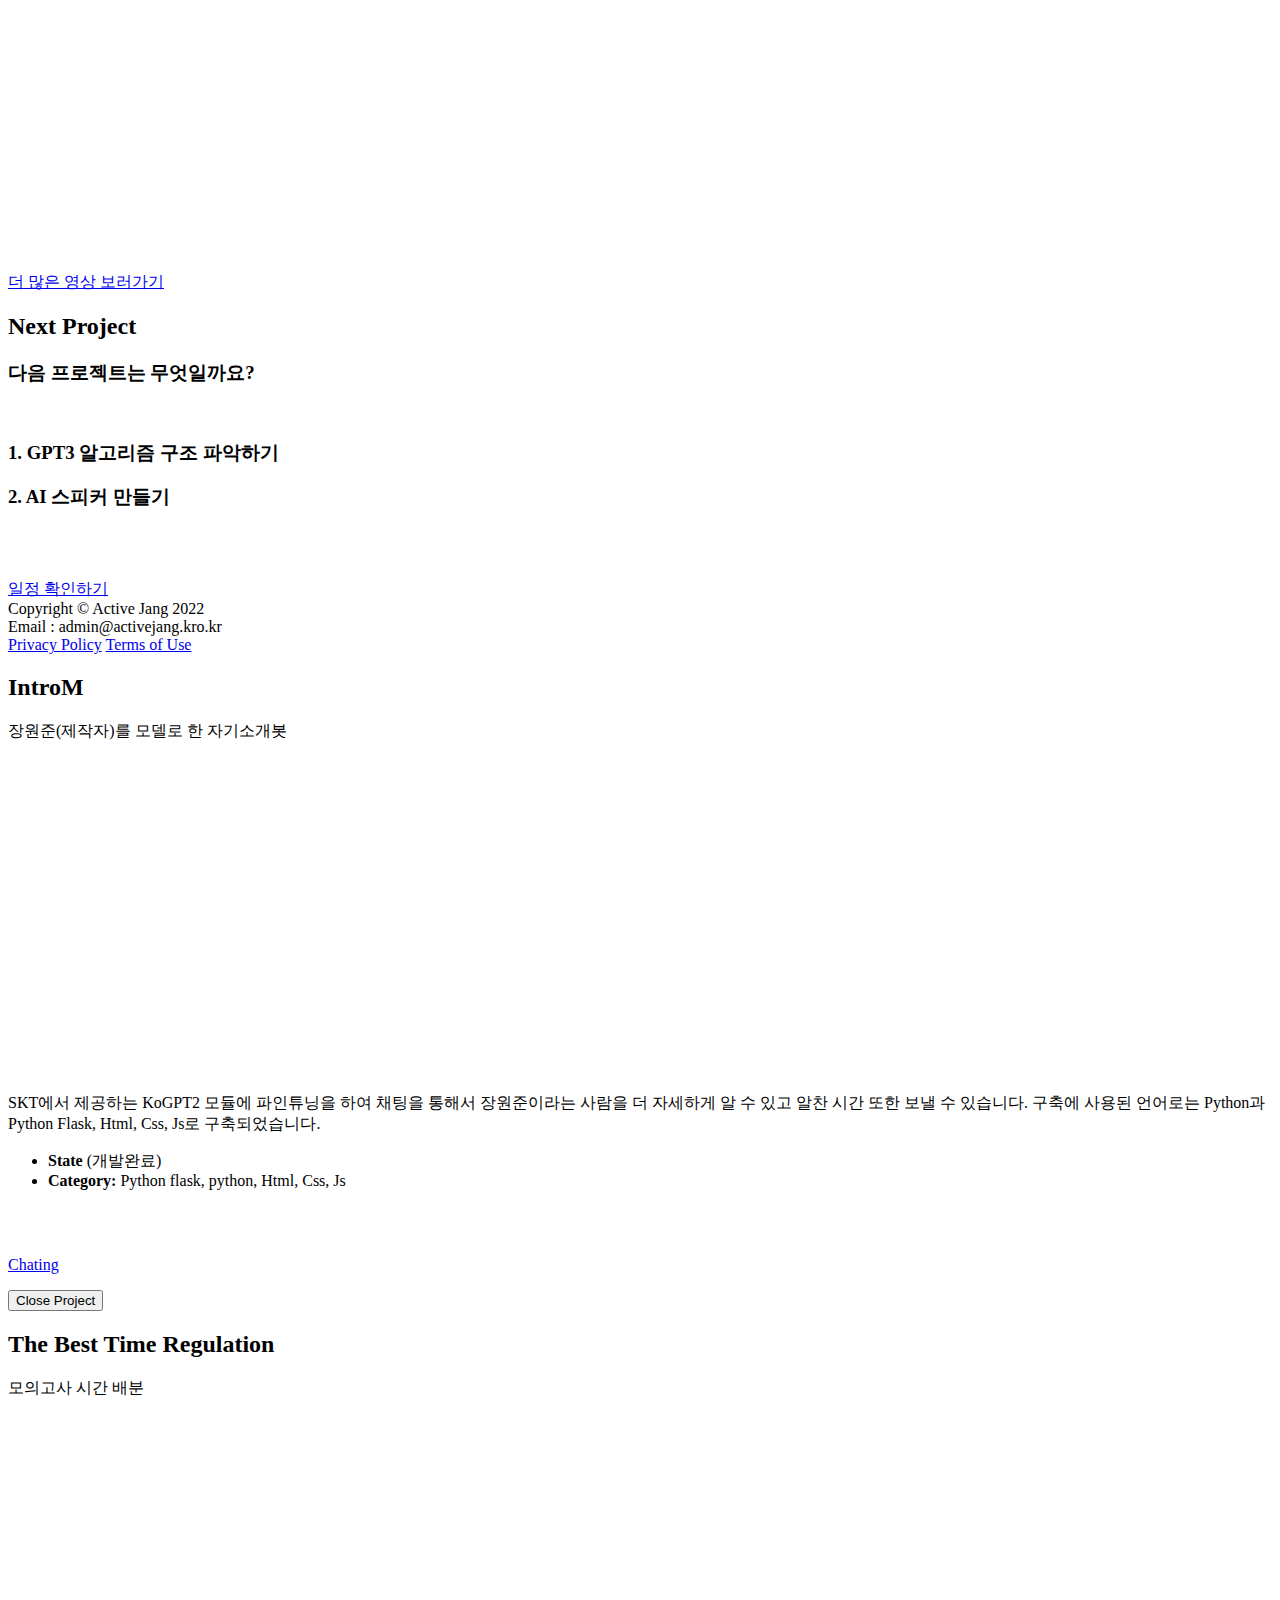
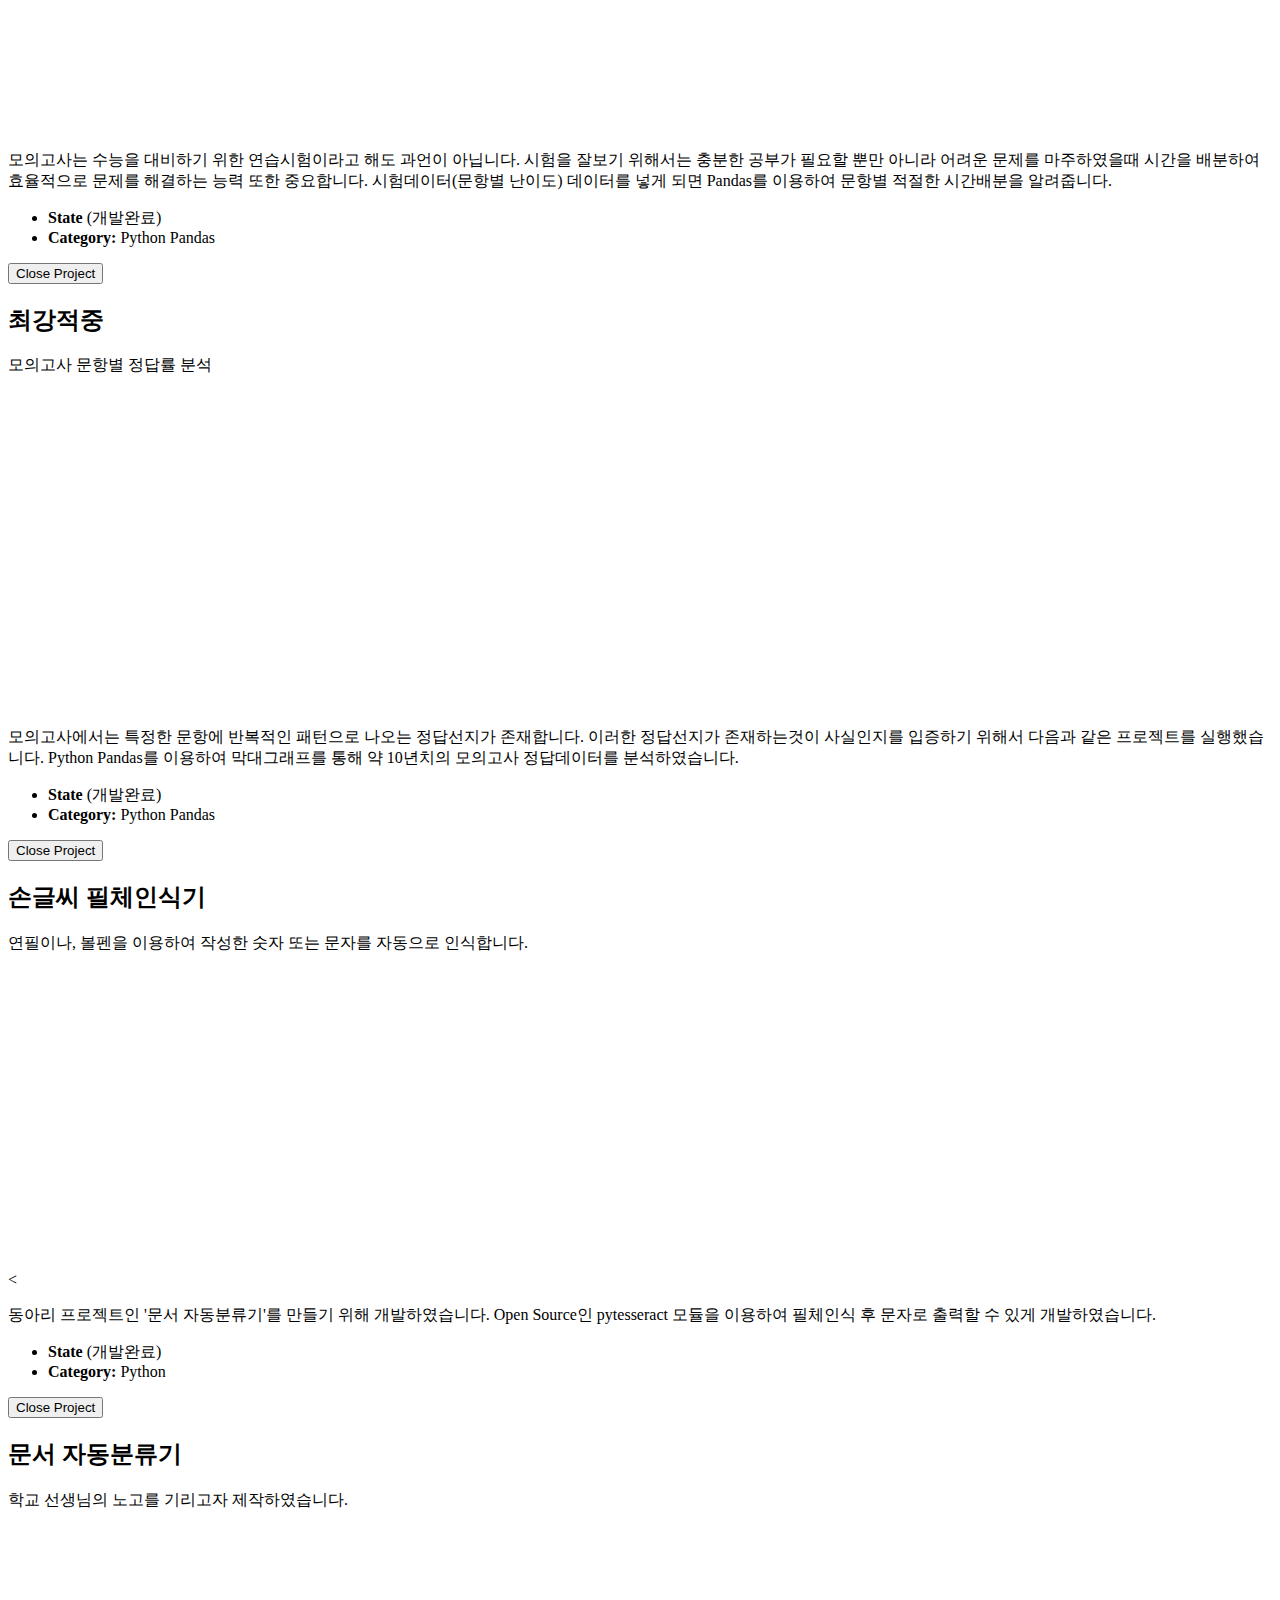
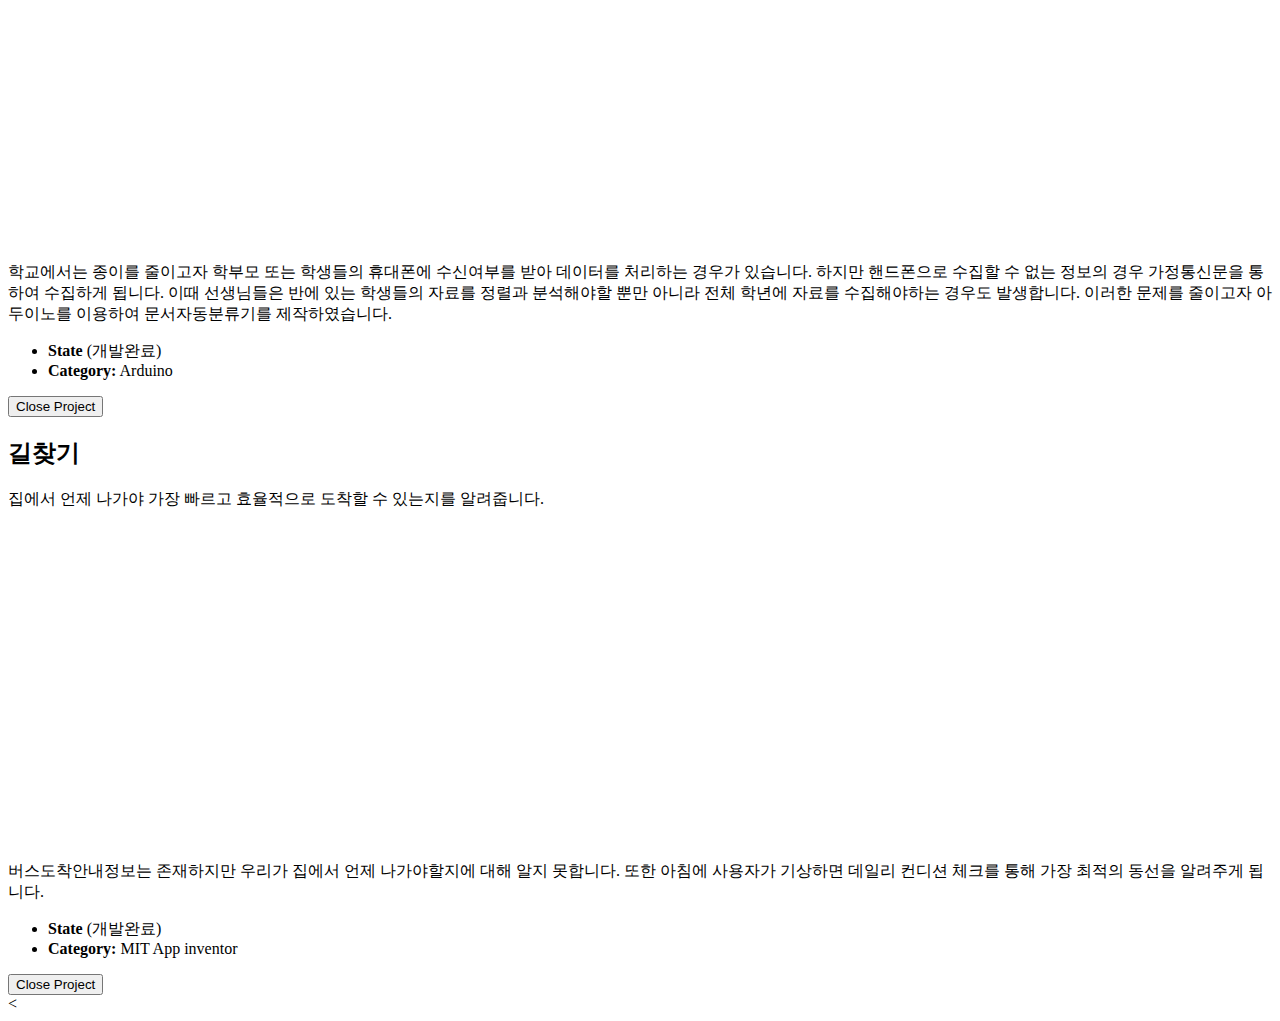
==== commit 649ebacf: "채널톡 업데이트" ====
--- a/index.html
+++ b/index.html
@@ -496,27 +496,49 @@
 
     
 
-        
-        <!--톡플러스-->
-        <!-- Tocplus 15.1 -->
-    <!-- Tocplus 15.1 -->
-    <script type="text/javascript">
-    tocplusTop=1150;
-    tocplusLeft=5;
-    tocplusMinimizedImage='http://kr07.tocplus007.com/img/minimized_ko.gif';
-    tocplusHAlign='right';
-    tocplusWidth=300;
-    tocplusHeight=220;
-    tocplusUserName='USER';
-    tocplusFrameColor='#FFA500';
-    tocplusFloatingWindow=true;
-    var tocplusHost = (("https:" == document.location.protocol) ? "https://" : "http://");
-    document.write(unescape("%"+"3Cscript src='" + tocplusHost + "kr07.tocplus007.com/chatLoader.do?userId=wonjujang' type='text/javascript'"+"%"+"3E"+"%"+"3C/script"+"%"+"3E"));
-    </script>
-    <!-- End of Tocplus -->
-    
-    <!-- End of Tocplus -->
-    
+    <<!-- Channel Plugin Scripts -->
+<script>
+    (function() {
+   var w = window;
+   if (w.ChannelIO) {
+     return (window.console.error || window.console.log || function(){})('ChannelIO script included twice.');
+   }
+   var d = window.document;
+   var ch = function() {
+     ch.c(arguments);
+   };
+   ch.q = [];
+   ch.c = function(args) {
+     ch.q.push(args);
+   };
+   w.ChannelIO = ch;
+   function l() {
+     if (w.ChannelIOInitialized) {
+       return;
+     }
+     w.ChannelIOInitialized = true;
+     var s = document.createElement('script');
+     s.type = 'text/javascript';
+     s.async = true;
+     s.src = 'https://cdn.channel.io/plugin/ch-plugin-web.js';
+     s.charset = 'UTF-8';
+     var x = document.getElementsByTagName('script')[0];
+     x.parentNode.insertBefore(s, x);
+   }
+   if (document.readyState === 'complete') {
+     l();
+   } else if (window.attachEvent) {
+     window.attachEvent('onload', l);
+   } else {
+     window.addEventListener('DOMContentLoaded', l, false);
+     window.addEventListener('load', l, false);
+   }
+    })();
+    ChannelIO('boot', {
+   "pluginKey": "7a96725b-be06-436e-8910-7cc0ecad1ca1"
+    });
+ </script>
+ 
 
     </body>
 </html>
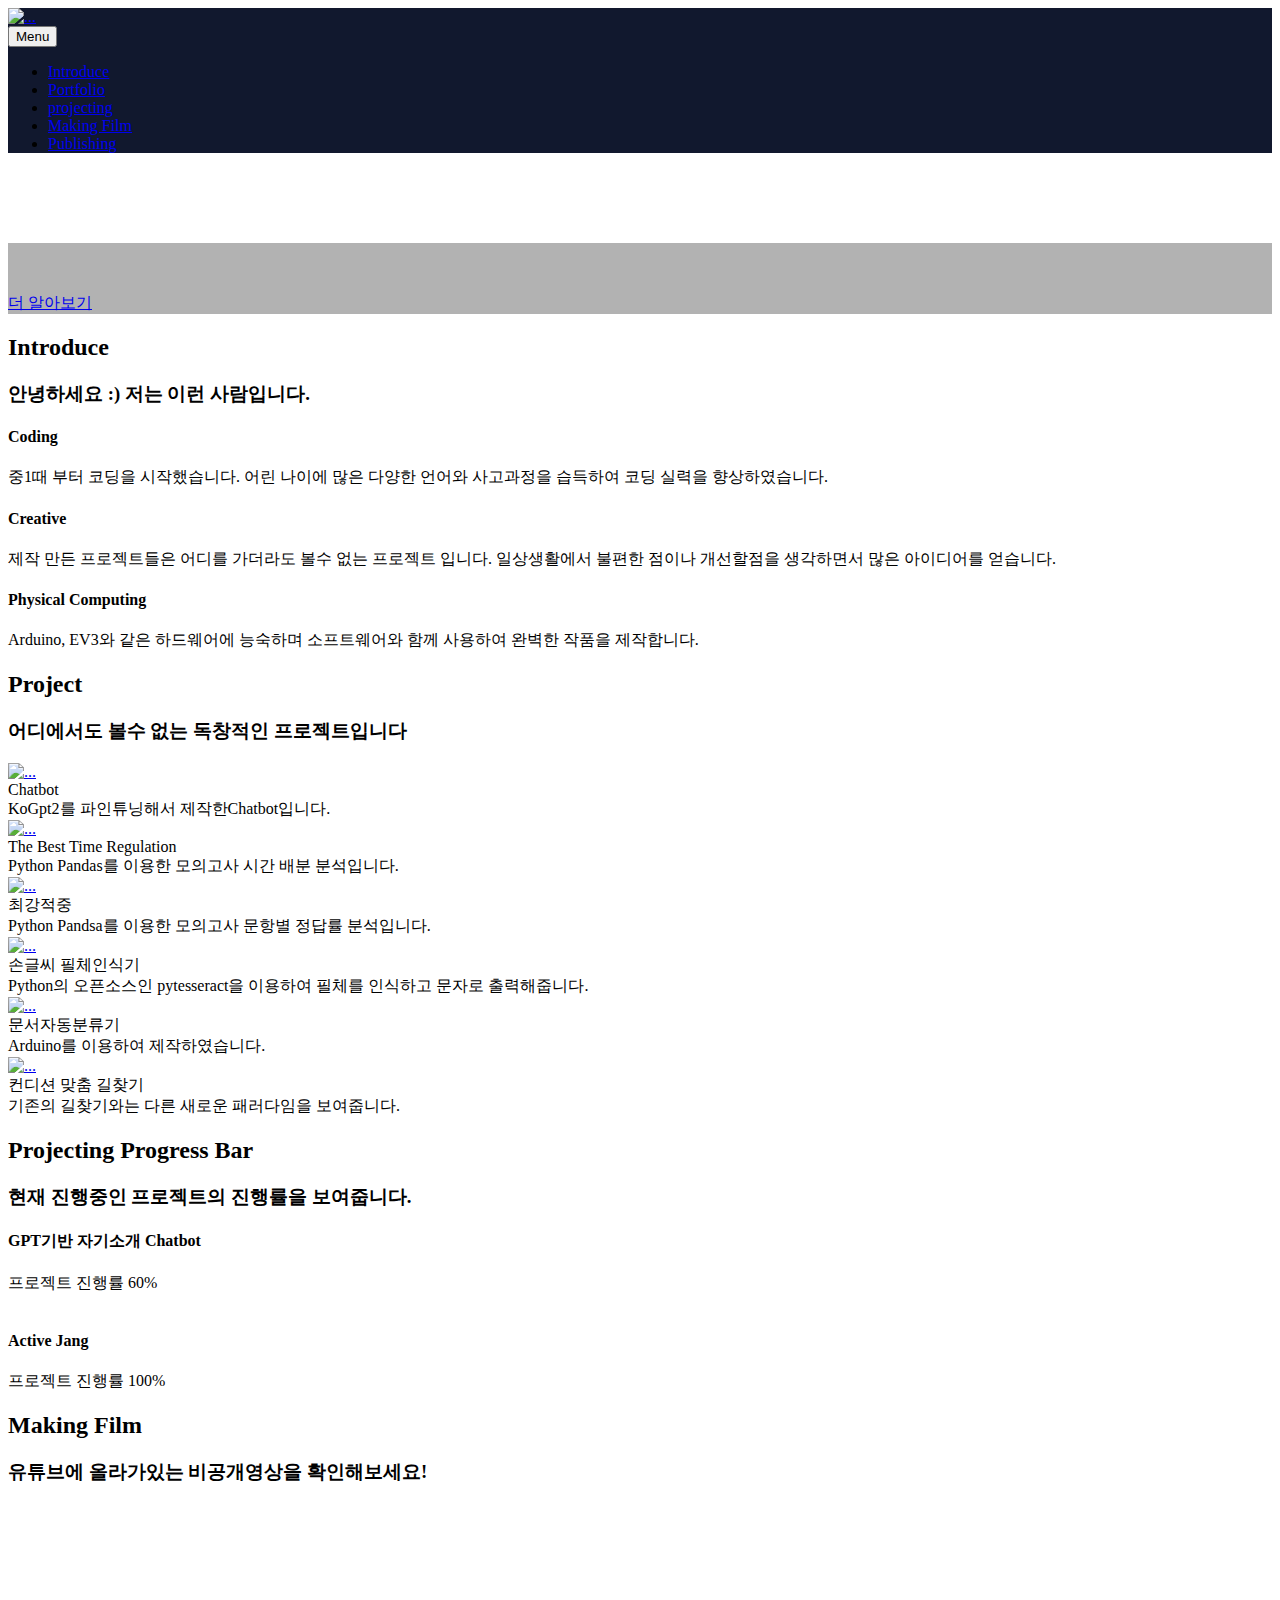
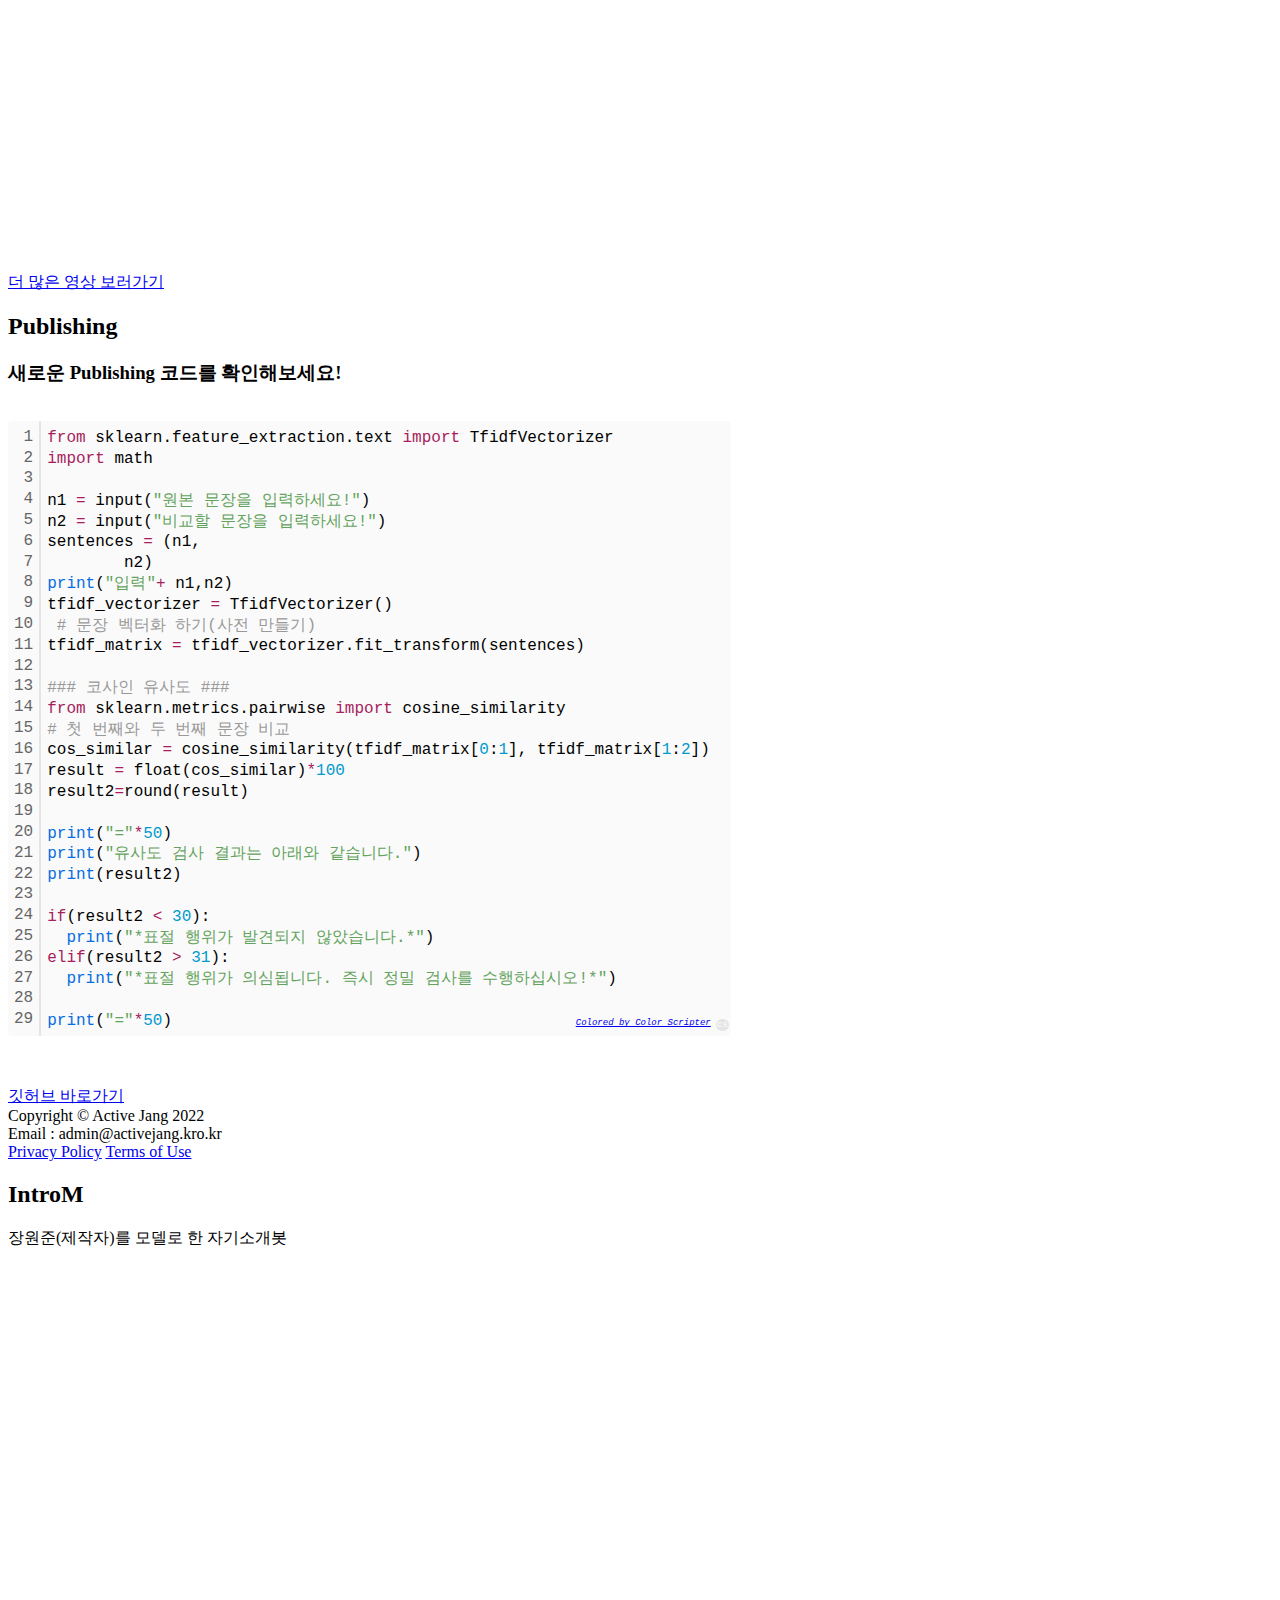
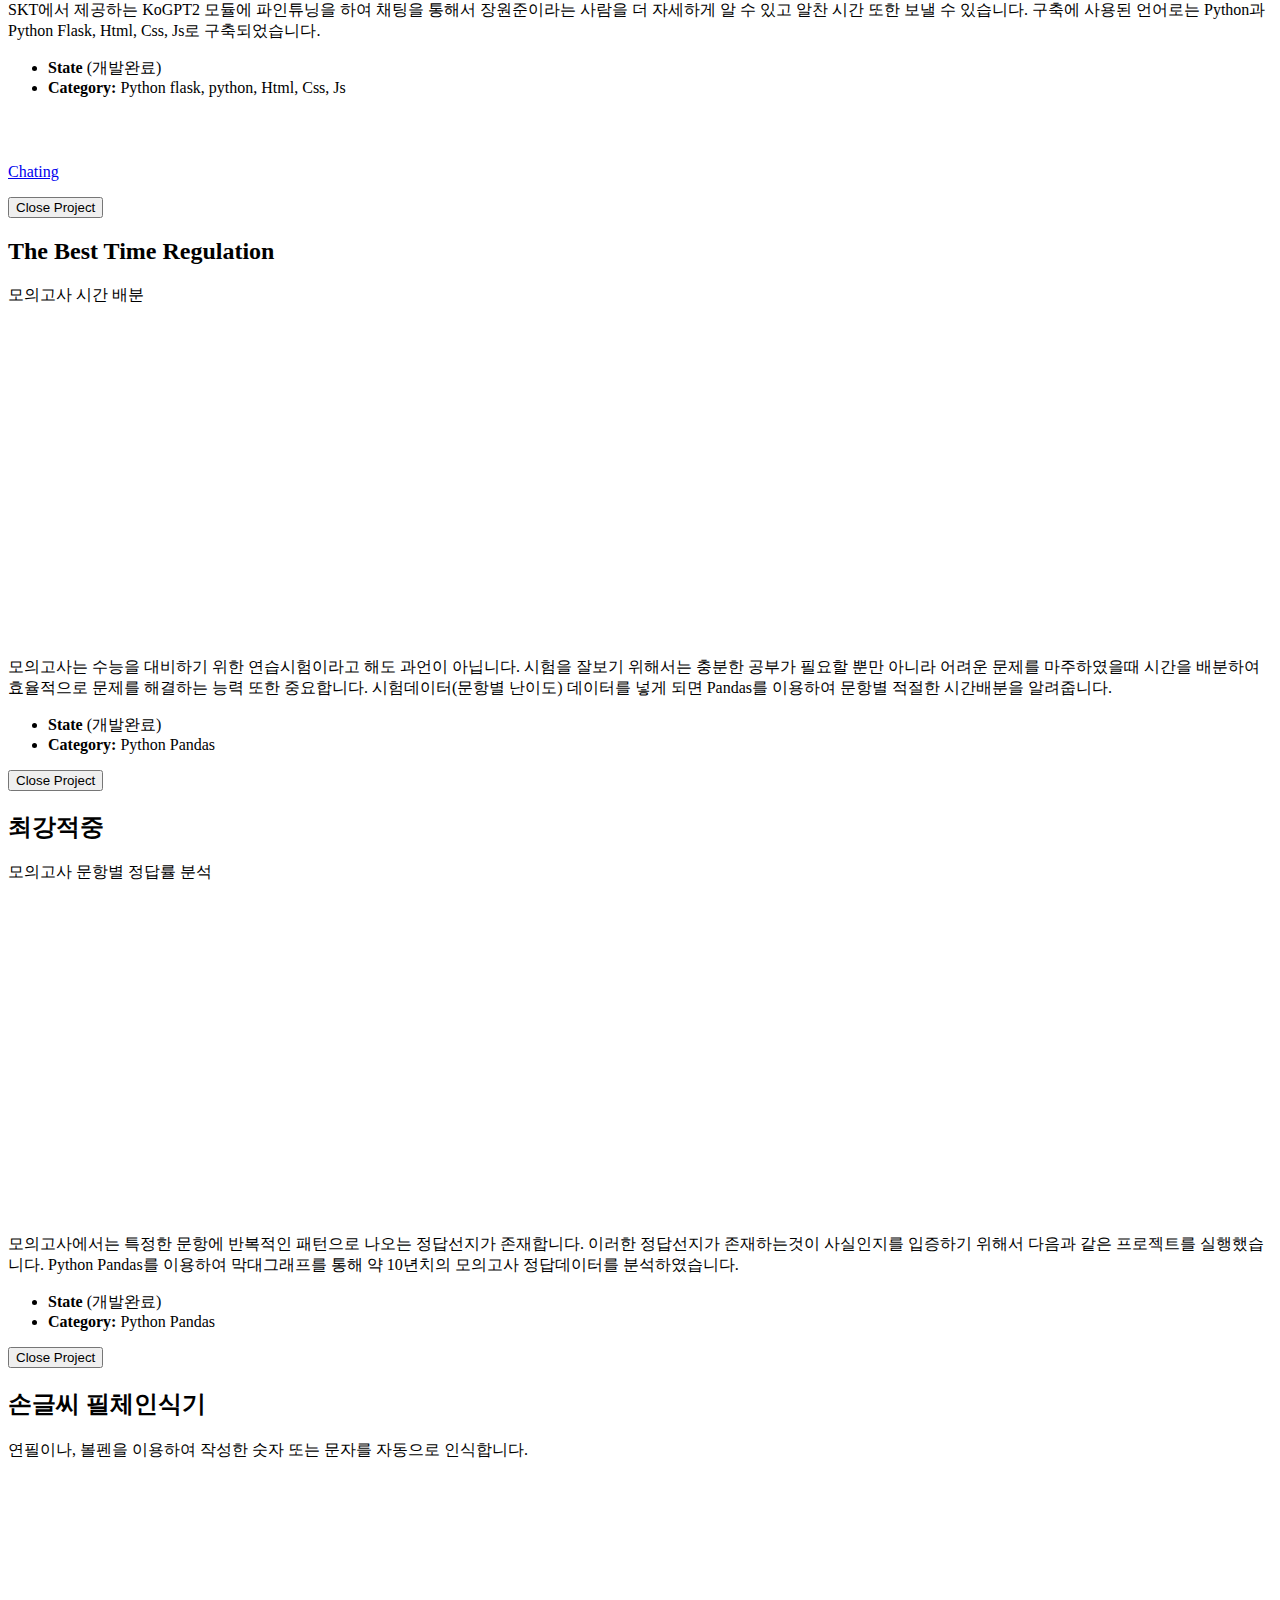
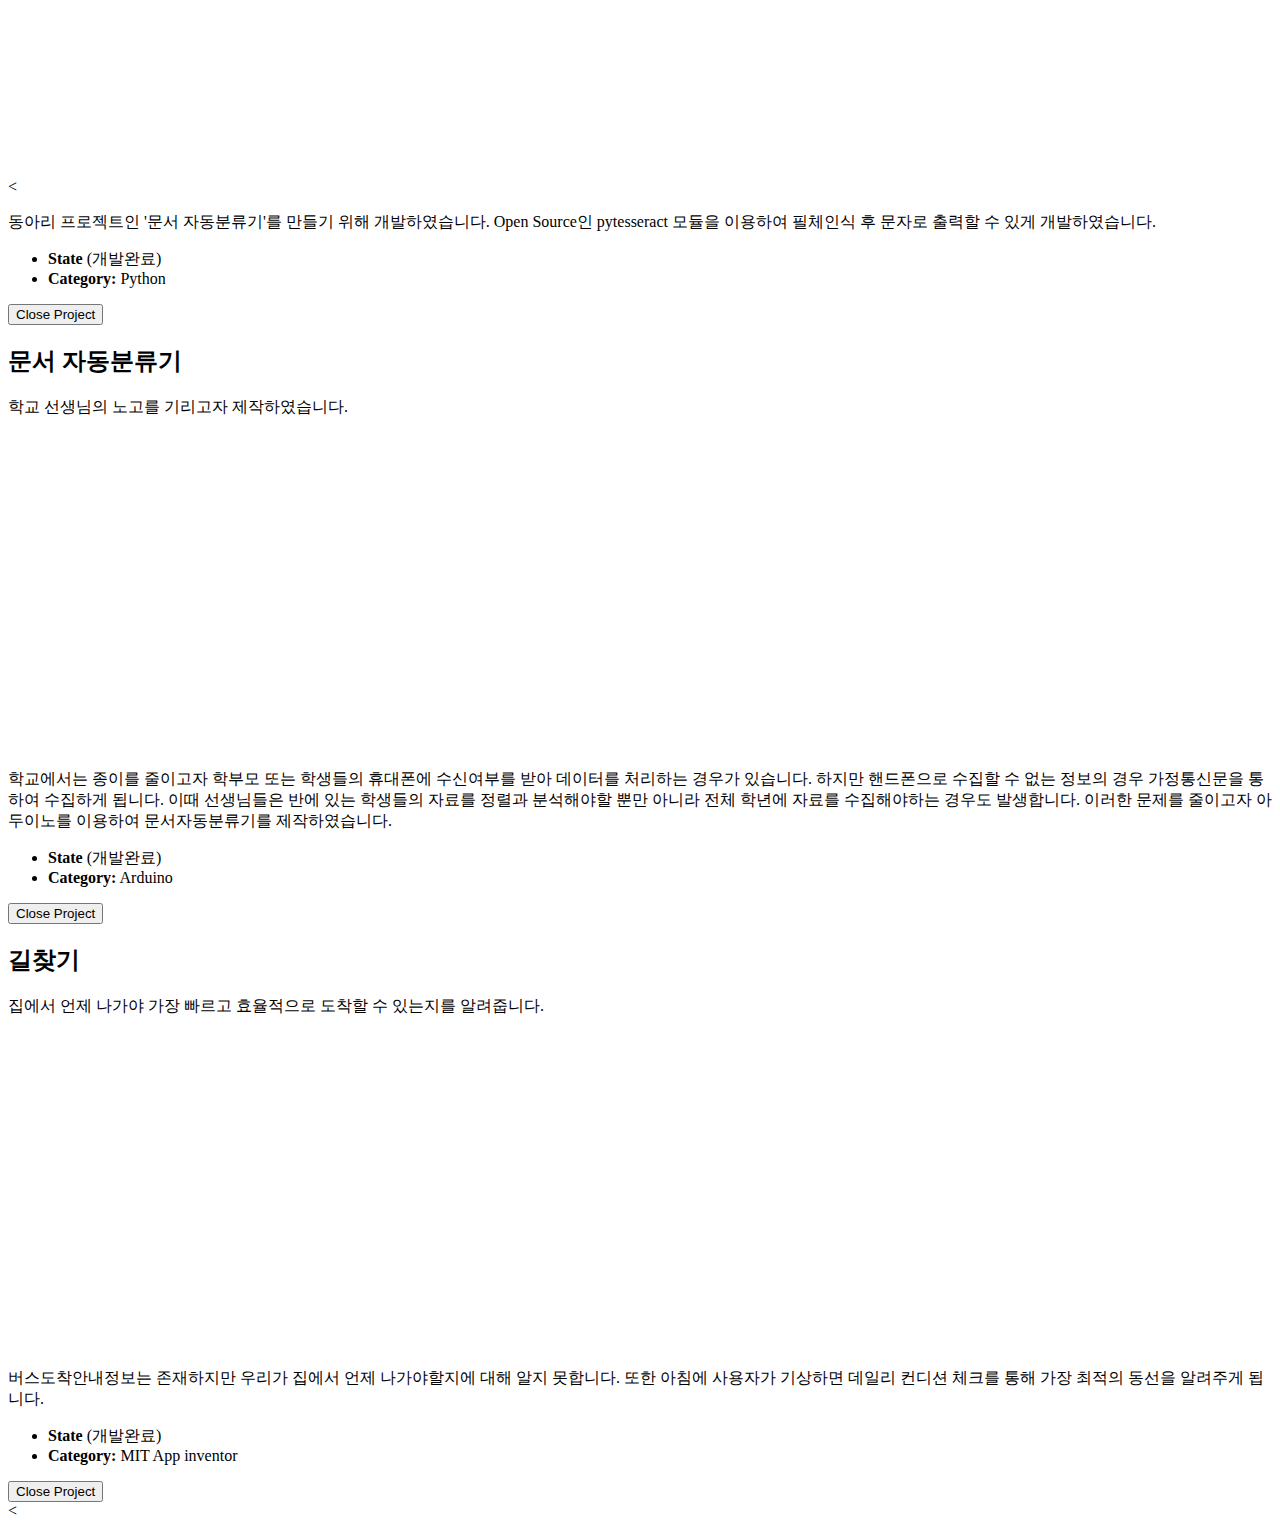
==== commit f6da041a: "Publishing  업로드" ====
--- a/index.html
+++ b/index.html
@@ -31,7 +31,7 @@
                         <li class="nav-item"><a class="nav-link" href="#portfolio">Portfolio</a></li>
                         <li class="nav-item"><a class="nav-link" href="#Projecting">projecting</a></li>
                         <li class="nav-item"><a class="nav-link" href="#Youtube">Making Film</a></li>
-                        <li class="nav-item"><a class="nav-link" href="#Schedule">Next Project</a></li>
+                        <li class="nav-item"><a class="nav-link" href="#Publishing">Publishing</a></li>
                     </ul>
                 </div>
             </div>
@@ -225,19 +225,18 @@
       
 
 
-         <!--schedule-->
-                <section class="page-section" id="Schedule">
+         <!--Publishing-->
+                <section class="page-section" id="Publishing">
                     <div class="text-center">
                         <div class="container">
-                            <h2 class="my-3">Next Project</h2>
-                            <h3 class="section-subheading text-muted">다음 프로젝트는 무엇일까요?</h3> 
+                            <h2 class="my-3">Publishing</h2>
+                            <h3 class="section-subheading text-muted">새로운 Publishing 코드를 확인해보세요!</h3> 
                             <table width="10"><tbody><tr><td width="10" height="10" ></tr></tbody></table> 
-                            <h3 class="my-3">1. GPT3 알고리즘 구조 파악하기</h3>
-                            <h3 class="my-3">2. AI 스피커 만들기</h3>
+                            <div class="colorscripter-code" style="color:#010101;font-family:Consolas, 'Liberation Mono', Menlo, Courier, monospace !important; position:relative !important;overflow:auto"><table class="colorscripter-code-table" style="margin:0;padding:0;border:none;background-color:#fafafa;border-radius:4px;" cellspacing="0" cellpadding="0"><tr><td style="padding:6px;border-right:2px solid #e5e5e5"><div style="margin:0;padding:0;word-break:normal;text-align:right;color:#666;font-family:Consolas, 'Liberation Mono', Menlo, Courier, monospace !important;line-height:130%"><div style="line-height:130%">1</div><div style="line-height:130%">2</div><div style="line-height:130%">3</div><div style="line-height:130%">4</div><div style="line-height:130%">5</div><div style="line-height:130%">6</div><div style="line-height:130%">7</div><div style="line-height:130%">8</div><div style="line-height:130%">9</div><div style="line-height:130%">10</div><div style="line-height:130%">11</div><div style="line-height:130%">12</div><div style="line-height:130%">13</div><div style="line-height:130%">14</div><div style="line-height:130%">15</div><div style="line-height:130%">16</div><div style="line-height:130%">17</div><div style="line-height:130%">18</div><div style="line-height:130%">19</div><div style="line-height:130%">20</div><div style="line-height:130%">21</div><div style="line-height:130%">22</div><div style="line-height:130%">23</div><div style="line-height:130%">24</div><div style="line-height:130%">25</div><div style="line-height:130%">26</div><div style="line-height:130%">27</div><div style="line-height:130%">28</div><div style="line-height:130%">29</div></div></td><td style="padding:6px 0;text-align:left"><div style="margin:0;padding:0;color:#010101;font-family:Consolas, 'Liberation Mono', Menlo, Courier, monospace !important;line-height:130%"><div style="padding:0 6px; white-space:pre; line-height:130%"><span style="color:#a71d5d">from</span>&nbsp;sklearn.feature_extraction.text&nbsp;<span style="color:#a71d5d">import</span>&nbsp;TfidfVectorizer</div><div style="padding:0 6px; white-space:pre; line-height:130%"><span style="color:#a71d5d">import</span>&nbsp;math</div><div style="padding:0 6px; white-space:pre; line-height:130%">&nbsp;</div><div style="padding:0 6px; white-space:pre; line-height:130%">n1&nbsp;<span style="color:#0086b3"></span><span style="color:#a71d5d">=</span>&nbsp;input(<span style="color:#63a35c">"원본&nbsp;문장을&nbsp;입력하세요!"</span>)</div><div style="padding:0 6px; white-space:pre; line-height:130%">n2&nbsp;<span style="color:#0086b3"></span><span style="color:#a71d5d">=</span>&nbsp;input(<span style="color:#63a35c">"비교할&nbsp;문장을&nbsp;입력하세요!"</span>)</div><div style="padding:0 6px; white-space:pre; line-height:130%">sentences&nbsp;<span style="color:#0086b3"></span><span style="color:#a71d5d">=</span>&nbsp;(n1,</div><div style="padding:0 6px; white-space:pre; line-height:130%">&nbsp;&nbsp;&nbsp;&nbsp;&nbsp;&nbsp;&nbsp;&nbsp;n2)</div><div style="padding:0 6px; white-space:pre; line-height:130%"><span style="color:#066de2">print</span>(<span style="color:#63a35c">"입력"</span><span style="color:#0086b3"></span><span style="color:#a71d5d">+</span>&nbsp;n1,n2)</div><div style="padding:0 6px; white-space:pre; line-height:130%">tfidf_vectorizer&nbsp;<span style="color:#0086b3"></span><span style="color:#a71d5d">=</span>&nbsp;TfidfVectorizer()</div><div style="padding:0 6px; white-space:pre; line-height:130%">&nbsp;<span style="color:#999999">#&nbsp;문장&nbsp;벡터화&nbsp;하기(사전&nbsp;만들기)</span></div><div style="padding:0 6px; white-space:pre; line-height:130%">tfidf_matrix&nbsp;<span style="color:#0086b3"></span><span style="color:#a71d5d">=</span>&nbsp;tfidf_vectorizer.fit_transform(sentences)</div><div style="padding:0 6px; white-space:pre; line-height:130%">&nbsp;</div><div style="padding:0 6px; white-space:pre; line-height:130%"><span style="color:#999999">###&nbsp;코사인&nbsp;유사도&nbsp;###</span></div><div style="padding:0 6px; white-space:pre; line-height:130%"><span style="color:#a71d5d">from</span>&nbsp;sklearn.metrics.pairwise&nbsp;<span style="color:#a71d5d">import</span>&nbsp;cosine_similarity</div><div style="padding:0 6px; white-space:pre; line-height:130%"><span style="color:#999999">#&nbsp;첫&nbsp;번째와&nbsp;두&nbsp;번째&nbsp;문장&nbsp;비교</span></div><div style="padding:0 6px; white-space:pre; line-height:130%">cos_similar&nbsp;<span style="color:#0086b3"></span><span style="color:#a71d5d">=</span>&nbsp;cosine_similarity(tfidf_matrix[<span style="color:#0099cc">0</span>:<span style="color:#0099cc">1</span>],&nbsp;tfidf_matrix[<span style="color:#0099cc">1</span>:<span style="color:#0099cc">2</span>])</div><div style="padding:0 6px; white-space:pre; line-height:130%">result&nbsp;<span style="color:#0086b3"></span><span style="color:#a71d5d">=</span>&nbsp;float(cos_similar)<span style="color:#0086b3"></span><span style="color:#a71d5d">*</span><span style="color:#0099cc">100</span></div><div style="padding:0 6px; white-space:pre; line-height:130%">result2<span style="color:#0086b3"></span><span style="color:#a71d5d">=</span>round(result)</div><div style="padding:0 6px; white-space:pre; line-height:130%">&nbsp;</div><div style="padding:0 6px; white-space:pre; line-height:130%"><span style="color:#066de2">print</span>(<span style="color:#63a35c">"="</span><span style="color:#0086b3"></span><span style="color:#a71d5d">*</span><span style="color:#0099cc">50</span>)</div><div style="padding:0 6px; white-space:pre; line-height:130%"><span style="color:#066de2">print</span>(<span style="color:#63a35c">"유사도&nbsp;검사&nbsp;결과는&nbsp;아래와&nbsp;같습니다."</span>)</div><div style="padding:0 6px; white-space:pre; line-height:130%"><span style="color:#066de2">print</span>(result2)</div><div style="padding:0 6px; white-space:pre; line-height:130%">&nbsp;</div><div style="padding:0 6px; white-space:pre; line-height:130%"><span style="color:#a71d5d">if</span>(result2&nbsp;<span style="color:#0086b3"></span><span style="color:#a71d5d">&lt;</span>&nbsp;<span style="color:#0099cc">30</span>):</div><div style="padding:0 6px; white-space:pre; line-height:130%">&nbsp;&nbsp;<span style="color:#066de2">print</span>(<span style="color:#63a35c">"*표절&nbsp;행위가&nbsp;발견되지&nbsp;않았습니다.*"</span>)</div><div style="padding:0 6px; white-space:pre; line-height:130%"><span style="color:#a71d5d">elif</span>(result2&nbsp;<span style="color:#0086b3"></span><span style="color:#a71d5d">&gt;</span>&nbsp;<span style="color:#0099cc">31</span>):</div><div style="padding:0 6px; white-space:pre; line-height:130%">&nbsp;&nbsp;<span style="color:#066de2">print</span>(<span style="color:#63a35c">"*표절&nbsp;행위가&nbsp;의심됩니다.&nbsp;즉시&nbsp;정밀&nbsp;검사를&nbsp;수행하십시오!*"</span>)</div><div style="padding:0 6px; white-space:pre; line-height:130%">&nbsp;</div><div style="padding:0 6px; white-space:pre; line-height:130%"><span style="color:#066de2">print</span>(<span style="color:#63a35c">"="</span><span style="color:#0086b3"></span><span style="color:#a71d5d">*</span><span style="color:#0099cc">50</span>)</div></div><div style="text-align:right;margin-top:-13px;margin-right:5px;font-size:9px;font-style:italic"><a href="http://colorscripter.com/info#e" target="_blank" style="color:#e5e5e5text-decoration:none">Colored by Color Scripter</a></div></td><td style="vertical-align:bottom;padding:0 2px 4px 0"><a href="http://colorscripter.com/info#e" target="_blank" style="text-decoration:none;color:white"><span style="font-size:9px;word-break:normal;background-color:#e5e5e5;color:white;border-radius:10px;padding:1px">cs</span></a></td></tr></table></div>
                         </div>
                     <div class="text-center">
                         <div class="masthead-heading text-uppercase" style="padding-top: 50px;"></div>
-                        <a class="btn btn-primary btn-xl text-uppercase" href="http://www.githubjang.kro.kr" target="blank">일정 확인하기</a>
+                        <a class="btn btn-primary btn-xl text-uppercase" href="http://www.githubjang.kro.kr" target="blank">깃허브 바로가기</a>
                     </div>
                 </div>
             
